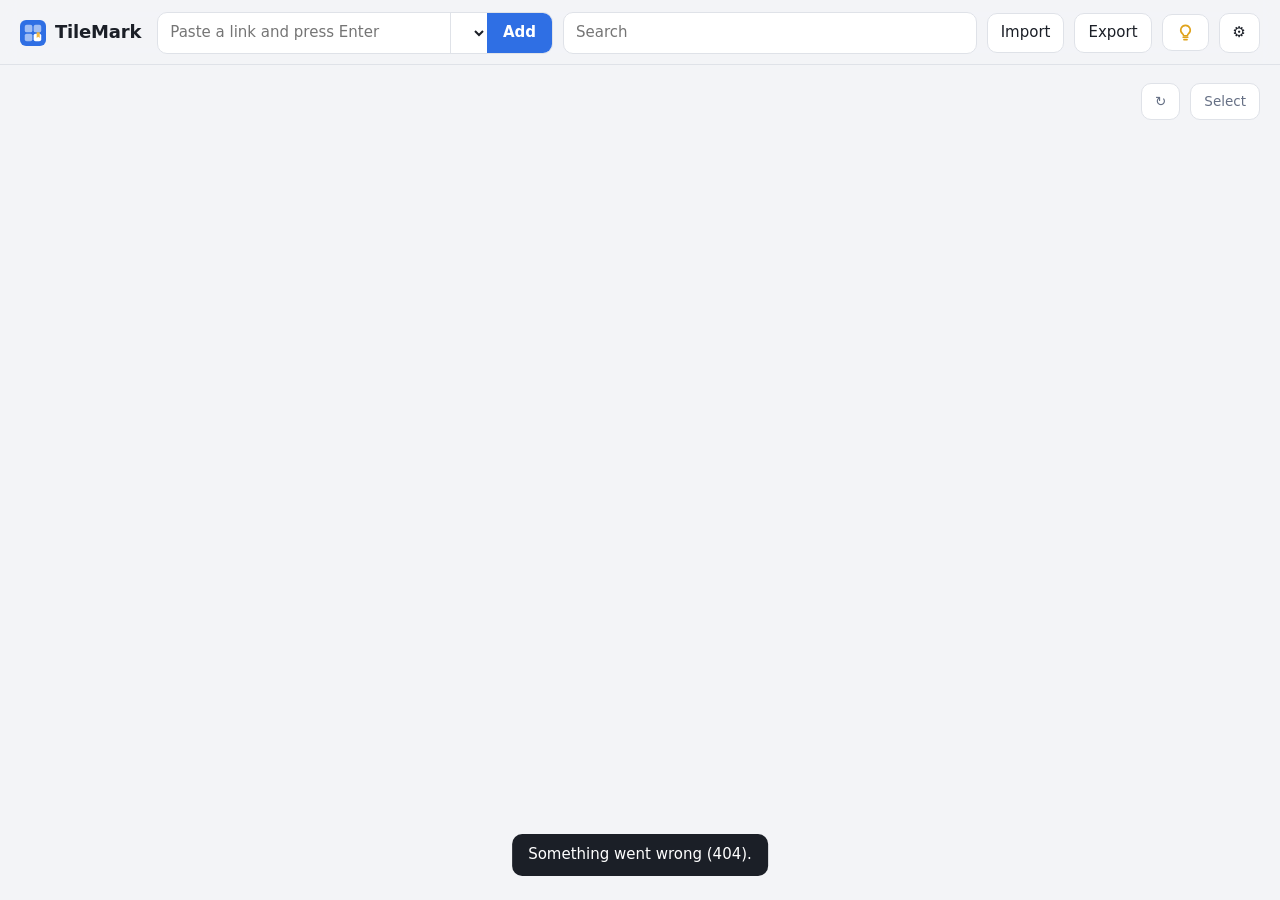
==== pages/index.html @ 679709a8 "2.7.1: hardening - Run as a normal user (tilemark, uid 1000) instead of root: an entrypoint gives th" ====
<!DOCTYPE html>
<html lang="en">
<head>
<meta charset="utf-8">
<meta name="viewport" content="width=device-width, initial-scale=1">
<title>TileMark</title>
<link rel="icon" href="data:image/svg+xml,<svg xmlns='http://www.w3.org/2000/svg' viewBox='0 0 120 120'><rect width='120' height='120' rx='28' fill='%232f6fe4'/><rect x='22' y='22' width='35' height='35' rx='9' fill='%23fff' opacity='.55'/><rect x='63' y='22' width='35' height='35' rx='9' fill='%23fff' opacity='.55'/><rect x='22' y='63' width='35' height='35' rx='9' fill='%23fff' opacity='.55'/><rect x='63' y='63' width='35' height='35' rx='9' fill='%23fff'/><path d='M77 57h14v26l-7-6-7 6z' fill='%23f5b83d'/></svg>">
<link rel="apple-touch-icon" href="icon-180.png">
<link rel="manifest" href="manifest.webmanifest">
<meta name="theme-color" content="#14161b">
<style>
:root {
  --bg: #f3f4f7; --panel: #ffffff; --line: #dfe2e8; --text: #1b1f27; --muted: #667085;
  --accent: #2f6fe4; --danger: #d6453d; --shadow: 0 1px 2px rgba(20,25,40,.06), 0 6px 18px rgba(20,25,40,.06);
  color-scheme: light dark;
}
@media (prefers-color-scheme: dark) { :root:not([data-theme="light"]) { --bg: #14161b; --panel: #1d2028; --line: #2c313c; --text: #e8eaf0; --muted: #98a1b3;
  --accent: #6ea0ff; --danger: #f0736b; --shadow: 0 1px 2px rgba(0,0,0,.3), 0 8px 22px rgba(0,0,0,.25); color-scheme: dark; } }
:root[data-theme="dark"] { --bg: #14161b; --panel: #1d2028; --line: #2c313c; --text: #e8eaf0; --muted: #98a1b3;
  --accent: #6ea0ff; --danger: #f0736b; --shadow: 0 1px 2px rgba(0,0,0,.3), 0 8px 22px rgba(0,0,0,.25); color-scheme: dark; }
:root[data-theme="light"] { color-scheme: light; }
* { box-sizing: border-box; } [hidden] { display: none !important; }
body { margin: 0; background: var(--bg); color: var(--text);
       font: 15px/1.45 system-ui, -apple-system, "Segoe UI", Roboto, sans-serif; }
button, input, select, textarea { font: inherit; color: inherit; }
select { background-color: var(--panel); color: var(--text); }
option, optgroup { background-color: var(--panel); color: var(--text); }
header { position: sticky; top: 0; z-index: 5; background: color-mix(in srgb, var(--bg) 88%, transparent);
         backdrop-filter: blur(10px); border-bottom: 1px solid var(--line); padding: 12px 20px 10px; }
.bar { display: flex; gap: 10px; align-items: center; flex-wrap: wrap; max-width: 1500px; margin: 0 auto; }
.brand { display: flex; align-items: center; gap: 9px; font-weight: 700; font-size: 18px; letter-spacing: -.01em; margin-inline-end: 6px; }
.brand .bname { display: flex; flex-direction: column; line-height: 1.05; }
.brand .ver { font-size: 11px; font-weight: 500; color: var(--muted); letter-spacing: 0; }
.brand .ver:empty { display: none; }
.add { flex: 2 1 280px; max-width: 520px; display: flex; background: var(--panel); border: 1px solid var(--line);
       border-radius: 10px; overflow: hidden; }
.add:focus-within { border-color: var(--accent); box-shadow: 0 0 0 3px color-mix(in srgb, var(--accent) 22%, transparent); }
.add input { flex: 1; min-width: 0; border: 0; background: none; padding: 9px 12px; outline: none; }
.add select { border: 0; border-inline-start: 1px solid var(--line); background-color: var(--panel); padding: 0 8px; max-width: 170px; outline: none; cursor: pointer; }
.add button { border: 0; background: var(--accent); color: #fff; padding: 0 16px; font-weight: 600; cursor: pointer; }
.search { flex: 3 1 240px; min-width: 0; background: var(--panel); border: 1px solid var(--line); border-radius: 10px; padding: 9px 12px; outline: none; }
.search:focus { border-color: var(--accent); }
#searchBtn, .iowrap { display: none; }
.iowrap { position: relative; }
.iomenu { position: absolute; top: calc(100% + 6px); inset-inline-end: 0; z-index: 8; min-width: 150px; padding: 5px; background: var(--panel);
          border: 1px solid var(--line); border-radius: 12px; box-shadow: var(--shadow); display: flex; flex-direction: column; }
.iomenu[hidden] { display: none; }
.iomenu button { border: 0; background: none; color: inherit; text-align: start; padding: 10px 12px; border-radius: 8px; cursor: pointer; font: inherit; }
.iomenu button:hover, .iomenu button:focus-visible { background: color-mix(in srgb, var(--accent) 14%, transparent); outline: none; }
.btn { color: inherit; background: var(--panel); border: 1px solid var(--line); border-radius: 10px; padding: 8px 13px; cursor: pointer; white-space: nowrap; }
.btn:hover { border-color: var(--muted); }
.btn.primary { background: var(--accent); border-color: var(--accent); color: #fff; font-weight: 600; }
.btn.danger { color: var(--danger); }
.chips { display: flex; gap: 8px; flex-wrap: wrap; max-width: 1500px; margin: 10px auto 0; align-items: center; }
.chip { display: inline-flex; align-items: center; gap: 7px; border: 1px solid var(--line); background: var(--panel);
        border-radius: 999px; padding: 5px 12px; cursor: pointer; user-select: none; }
.chip .dot { width: 10px; height: 10px; border-radius: 50%; background: var(--c, var(--muted)); }
.chip .n { color: var(--muted); font-size: 12.5px; }
.chip.on { border-color: var(--c, var(--accent)); background: color-mix(in srgb, var(--c, var(--accent)) 16%, var(--panel)); font-weight: 600; }
.chip.drop { outline: 2px dashed var(--c, var(--accent)); outline-offset: 2px; }
.chip.ghost { border-style: dashed; color: var(--muted); }
.chip .edit { border: 0; background: none; padding: 0 0 0 2px; cursor: pointer; color: var(--muted); display: none; }
.chip.on .edit { display: inline; }
main { max-width: 1500px; margin: 0 auto; padding: 18px 20px 60px; }
.tools { display: flex; align-items: center; gap: 10px; margin-bottom: 14px; color: var(--muted); font-size: 13.5px; }
.tools .spacer { flex: 1; }
.grid { display: grid; grid-template-columns: repeat(auto-fill, minmax(var(--card, 230px), 1fr)); gap: 16px; }
body.thumb-s { --card: 170px; } body.thumb-l { --card: 320px; }
body.thumb-s .list .thumb { flex-basis: 96px; } body.thumb-l .list .thumb { flex-basis: 220px; }
.card { position: relative; display: flex; flex-direction: column; background: var(--panel); border: 1px solid var(--line);
        border-radius: 12px; overflow: hidden; text-decoration: none; color: inherit; box-shadow: var(--shadow);
        transition: transform .12s ease, border-color .12s ease; }
.card:hover { transform: translateY(-2px); border-color: var(--c, var(--accent)); }
.card:focus-visible { outline: 3px solid var(--accent); outline-offset: 2px; }
.thumb { aspect-ratio: 16 / 9; background: color-mix(in srgb, var(--c, var(--muted)) 18%, var(--panel));
         display: grid; place-items: center; overflow: hidden; border-bottom: 1px solid var(--line); }
.thumb img.full { width: 100%; height: 100%; object-fit: cover; }
.thumb img.icon { width: 56px; height: 56px; object-fit: contain; border-radius: 10px; }
.thumb .letter { font-size: 44px; font-weight: 700; color: color-mix(in srgb, var(--c, var(--muted)) 75%, var(--text)); text-transform: uppercase; }
.thumb .spin { width: 26px; height: 26px; border-radius: 50%; border: 3px solid var(--line); border-top-color: var(--accent); animation: spin .8s linear infinite; }
@keyframes spin { to { transform: rotate(360deg); } }
.body { padding: 10px 12px 12px; min-width: 0; }
.title { font-weight: 600; display: -webkit-box; -webkit-line-clamp: 2; -webkit-box-orient: vertical; overflow: hidden; overflow-wrap: anywhere; }
.meta { margin-top: 5px; display: flex; align-items: center; gap: 6px; color: var(--muted); font-size: 12.5px; min-width: 0; }
.meta .host { overflow: hidden; text-overflow: ellipsis; white-space: nowrap; }
.meta .tag { margin-inline-start: auto; display: inline-flex; align-items: center; gap: 5px; white-space: nowrap; max-width: 50%; overflow: hidden; text-overflow: ellipsis; }
.meta .tag i { width: 8px; height: 8px; border-radius: 50%; background: var(--c); flex: none; }
.actions { position: absolute; top: 8px; inset-inline-end: 8px; display: flex; gap: 4px; opacity: 0; transition: opacity .12s; }
.card:hover .actions, .card:focus-within .actions { opacity: 1; }
@media (hover: none) { .actions { opacity: 1; } }
.actions button { width: 30px; height: 30px; border-radius: 8px; border: 0; cursor: pointer; background: rgba(15,18,25,.72); color: #fff; font-size: 14px; }
.actions button:hover { background: rgba(15,18,25,.92); }
.section { margin-bottom: 22px; }
.sec-head { display: flex; align-items: center; gap: 9px; padding: 7px 6px; margin-bottom: 12px; cursor: pointer; user-select: none;
            border-bottom: 2px solid color-mix(in srgb, var(--c) 55%, var(--line)); border-radius: 6px 6px 0 0; }
.sec-head:hover { background: color-mix(in srgb, var(--c) 8%, transparent); }
.sec-head:focus-visible { outline: 2px solid var(--accent); outline-offset: 2px; }
.sec-head.drop { outline: 2px dashed var(--c); outline-offset: 2px; }
.sec-head .chev { display: inline-block; width: 14px; color: var(--muted); transition: transform .15s; }
.sec-head .dot { width: 11px; height: 11px; border-radius: 50%; background: var(--c); }
.sec-head .sec-name { font-weight: 650; font-size: 16px; }
.sec-head .n { color: var(--muted); font-size: 13px; }
.sec-head .open { margin-inline-start: auto; border: 0; background: none; color: var(--muted); cursor: pointer; font-size: 13px; padding: 2px 6px; border-radius: 6px; }
.sec-head .open:hover { color: var(--text); background: color-mix(in srgb, var(--c) 16%, transparent); }
.section.collapsed .chev { transform: rotate(-90deg); }
.section.collapsed .grid { display: none; }
.section.collapsed { margin-bottom: 8px; }
.section.collapsed .sec-head { margin-bottom: 0; }
.layout { display: grid; grid-template-columns: 250px minmax(0, 1fr); gap: 24px; align-items: start; }
.side { position: sticky; top: 80px; max-height: calc(100vh - 100px); overflow-y: auto; display: flex; flex-direction: column; gap: 4px; padding-block: 2px; padding-inline: 2px 4px; }
.gitem { display: flex; align-items: center; gap: 9px; padding: 8px 10px; border-radius: 9px; cursor: pointer; user-select: none; border: 1px solid transparent; }
.gitem:hover { background: color-mix(in srgb, var(--c, var(--accent)) 10%, transparent); }
.gitem:focus-visible { outline: 2px solid var(--accent); outline-offset: -2px; }
.gitem.on { background: color-mix(in srgb, var(--c, var(--accent)) 18%, var(--panel)); border-color: color-mix(in srgb, var(--c, var(--accent)) 60%, var(--line)); font-weight: 600; }
.gitem.drop { outline: 2px dashed var(--c, var(--accent)); outline-offset: -2px; }
.gitem .dot { width: 10px; height: 10px; border-radius: 50%; background: var(--c, var(--muted)); flex: none; }
.gitem .gname { flex: 1; min-width: 0; overflow: hidden; text-overflow: ellipsis; white-space: nowrap; }
.gitem .n { color: var(--muted); font-size: 12.5px; font-weight: 400; }
.gitem .edit { border: 0; background: none; cursor: pointer; color: var(--muted); padding: 0 2px; display: none; }
.gitem.on .edit { display: inline; }
.gitem.ghost { color: var(--muted); border: 1px dashed var(--line); margin-top: 8px; justify-content: center; }
.side hr { border: 0; border-top: 1px solid var(--line); margin: 6px 4px; width: auto; align-self: stretch; }
.ptitle { font-weight: 650; font-size: 17px; color: var(--text); display: inline-flex; align-items: center; gap: 8px; }
.ptitle i { width: 11px; height: 11px; border-radius: 50%; background: var(--c); }
.list { display: flex; flex-direction: column; gap: 10px; }
.list .card { flex-direction: row; align-items: stretch; }
.list .card:hover { transform: none; }
.list .thumb { flex: 0 0 150px; border-bottom: 0; border-inline-end: 1px solid var(--line); }
.list .thumb .letter { font-size: 30px; }
.list .thumb img.icon { width: 40px; height: 40px; }
.list .body { flex: 1; padding-block: 9px; padding-inline: 14px 186px; display: flex; flex-direction: column; justify-content: center; }
.list .title { -webkit-line-clamp: 1; }
.list .actions { top: 50%; inset-inline-end: 10px; transform: translateY(-50%); }
.desc { color: var(--muted); font-size: 12.5px; margin-top: 3px; white-space: nowrap; overflow: hidden; text-overflow: ellipsis; }
/* phones: two rows instead of three. Row 1 is the name and four small icon buttons (search,
   import/export as one menu, guide, settings), row 2 the add field. Search opens as its own row
   from the magnifier and closes again when it is empty. */
@media (max-width: 760px) {
  header { padding: 10px 12px 8px; }
  .bar { gap: 6px; row-gap: 8px; }
  .brand { margin-inline-end: auto; }
  .bar > .btn { display: inline-flex; align-items: center; justify-content: center; min-width: 40px; height: 40px; padding: 0 9px; }
  #importBtn, #exportBtn { display: none; }
  #searchBtn, .iowrap { display: inline-flex; }
  .bar.searching #searchBtn { border-color: var(--accent); color: var(--accent); }
  .add { order: 10; flex: 1 1 100%; max-width: none; }
  .search { order: 11; flex: 1 1 100%; display: none; }
  .bar.searching .search { display: block; }
  .tools { flex-wrap: wrap; row-gap: 8px; }
  .layout { grid-template-columns: minmax(0, 1fr); gap: 12px; }
  .side { position: static; flex-direction: row; overflow-x: auto; max-height: none; padding-bottom: 6px; }
  .side hr { display: none; }
  .gitem { flex: none; } .gitem.ghost { margin-top: 0; }
  .list .thumb { flex-basis: 104px; }
}
/* phones: the card buttons are always shown there, so put them in a row under the text
   instead of beside it, and give the title the full width */
@media (hover: none) and (max-width: 760px) {
  .list .body { padding-inline-end: 12px; padding-bottom: 46px; }
  .list .actions { top: auto; bottom: 8px; inset-inline-end: 8px; transform: none; }
  .actions button { width: 34px; height: 34px; }
}
@media (max-width: 380px) {  /* narrow phones: slightly smaller buttons so row 1 still fits */
  .bar { column-gap: 4px; }
  .bar > .btn { min-width: 36px; height: 36px; padding: 0 6px; }
}
.lay-sections .layout { grid-template-columns: minmax(0, 1fr); }
.lay-sections .side, .lay-sections #ptitle, .lay-sections #openAll, .lay-sections #sortSel { display: none; }
.lay-panel .only-sections { display: none; }
.sec-head .edit { border: 0; background: none; cursor: pointer; color: var(--muted); padding: 0 4px; opacity: 0; }
.sec-head:hover .edit, .sec-head .edit:focus-visible { opacity: 1; }
/* Settings: one card per section, opened by clicking its title */
details.sec { border: 1px solid var(--line); border-radius: 12px; background: var(--bg); margin-top: 8px; }
details.sec > summary { list-style: none; display: flex; align-items: center; gap: 10px; padding: 11px 14px; cursor: pointer; border-radius: 12px; user-select: none; }
details.sec > summary::-webkit-details-marker { display: none; }
details.sec > summary::after { content: ""; margin-inline-start: 4px; width: 7px; height: 7px; border: solid var(--muted); border-width: 0 2px 2px 0; transform: rotate(45deg); transition: transform .15s; flex: none; }
details.sec[open] > summary::after { transform: rotate(-135deg); }
details.sec > summary:hover { background: color-mix(in srgb, var(--accent) 7%, transparent); }
details.sec > summary:focus-visible { outline: 2px solid var(--accent); outline-offset: -2px; }
details.sec .st { font-size: 15px; font-weight: 650; color: var(--text); }
details.sec.danger-zone { border-color: color-mix(in srgb, var(--danger) 45%, var(--line)); }
details.sec.danger-zone .st { color: var(--danger); }
details.sec .sum { margin-inline-start: auto; color: var(--muted); font-size: 12.5px; text-align: end; overflow: hidden; text-overflow: ellipsis; white-space: nowrap; min-width: 0; }
details.sec .secb { padding: 0 14px 14px; border-top: 1px solid var(--line); background: var(--panel); border-radius: 0 0 12px 12px; }
details.sec .secb > :first-child { margin-top: 12px; }
dialog h3.group { margin: 22px 0 2px; font-size: 12px; font-weight: 650; letter-spacing: .04em; text-transform: uppercase; color: var(--muted); }
.enc { border: 1px solid var(--line); border-radius: 10px; padding: 4px 12px 12px; margin: 12px 0; background: var(--bg); }
details.more { margin-top: 10px; } details.more > summary { cursor: pointer; color: var(--muted); font-size: 13.5px; }
dialog h4.sub { margin: 18px 0 4px; font-size: 14px; font-weight: 650; color: var(--text); }
.choice { display: flex; gap: 10px; align-items: flex-start; padding: 10px 12px; border: 1px solid var(--line); border-radius: 10px; margin-top: 8px; cursor: pointer; }
.choice:has(input:checked) { border-color: var(--accent); background: color-mix(in srgb, var(--accent) 10%, transparent); }
.choice input { margin-top: 3px; }
.choice b { display: block; } .choice span { color: var(--muted); font-size: 13px; }
.card.sel { outline: 2px solid var(--accent); outline-offset: 1px; }
.tick { position: absolute; top: 8px; inset-inline-start: 8px; width: 22px; height: 22px; border-radius: 6px; border: 2px solid #fff; background: rgba(15,18,25,.55);
        display: none; place-items: center; color: #fff; font-size: 14px; line-height: 1; z-index: 2; }
.selecting .tick { display: grid; } .selecting .actions { display: none; } .selecting .card { cursor: pointer; }
.card.sel .tick { background: var(--accent); border-color: var(--accent); }
.list .card.ins-before { box-shadow: 0 -4px 0 -1px var(--accent); } .list .card.ins-after { box-shadow: 0 4px 0 -1px var(--accent); }
.grid .card.ins-before { box-shadow: -5px 0 0 -1px var(--accent); } .grid .card.ins-after { box-shadow: 5px 0 0 -1px var(--accent); }
[dir=rtl] .grid .card.ins-before { box-shadow: 5px 0 0 -1px var(--accent); } [dir=rtl] .grid .card.ins-after { box-shadow: -5px 0 0 -1px var(--accent); }
.bulk { display: none; align-items: center; gap: 8px; flex-wrap: wrap; }
.selecting .bulk { display: flex; } .selecting .not-selecting { display: none !important; }
.bulk select { border: 1px solid var(--line); border-radius: 10px; padding: 8px 10px; max-width: 190px; }
.bulk b { color: var(--text); }
.note { color: var(--text); font-size: 12.5px; margin-top: 3px; padding-inline-start: 8px; border-inline-start: 2px solid #f5b83d; white-space: nowrap; overflow: hidden; text-overflow: ellipsis; }
.grid .note { white-space: normal; display: -webkit-box; -webkit-line-clamp: 2; -webkit-box-orient: vertical; }
.pin { color: #f5b83d; margin-inline-end: 5px; }
.actions button.on { color: #f5b83d; }
.tools select { border: 1px solid var(--line); border-radius: 10px; padding: 8px 10px; }
dialog .check { display: flex; align-items: center; gap: 8px; color: var(--text); font-size: 14px; margin-top: 14px; }
.keybox { font-family: ui-monospace, Consolas, monospace; font-size: 12.5px; }
.bad { color: var(--danger); font-weight: 600; white-space: nowrap; }
.picrow { display: flex; gap: 12px; align-items: center; margin-top: 4px; }
.picrow img { width: 96px; aspect-ratio: 16 / 9; object-fit: cover; border-radius: 8px; border: 1px solid var(--line); background: var(--bg); }
.picrow .col { flex: 1; min-width: 0; display: flex; flex-direction: column; gap: 6px; }
.empty { text-align: center; color: var(--muted); padding: 70px 20px; }
.empty b { display: block; color: var(--text); font-size: 18px; margin-bottom: 6px; }
dialog { max-height: calc(100vh - 40px); overflow-y: auto; border: 1px solid var(--line); border-radius: 14px; background: var(--panel); color: var(--text);
         padding: 22px; width: min(520px, calc(100vw - 30px)); box-shadow: 0 20px 60px rgba(0,0,0,.35); }
dialog::backdrop { background: rgba(10,12,18,.5); }
dialog h2 { margin: 0 0 14px; font-size: 18px; }
dialog label { display: block; font-size: 13px; color: var(--muted); margin: 12px 0 5px; }
dialog input[type=text], dialog input[type=password], dialog input[type=url], dialog input[type=number], dialog select, dialog textarea {
  width: 100%; background: var(--bg); border: 1px solid var(--line); border-radius: 9px; padding: 9px 11px; outline: none; }
.pw { position: relative; display: block; }
#helpBtn { min-width: 40px; display: inline-flex; align-items: center; justify-content: center; color: #e0a31b; }
dialog input.bad { border-color: var(--danger) !important; box-shadow: 0 0 0 3px color-mix(in srgb, var(--danger) 18%, transparent); }
.hint.err { color: var(--danger); margin-top: 6px; }
.pw input { padding-inline-end: 42px !important; }
.pw .peek { position: absolute; inset-inline-end: 6px; top: 50%; transform: translateY(-50%); border: 0; background: none; cursor: pointer;
            color: var(--muted); padding: 4px 6px; border-radius: 6px; line-height: 0; }
.pw .peek:hover { color: var(--text); background: var(--line); }
.pw .peek svg { width: 18px; height: 18px; }
dialog textarea { min-height: 150px; resize: vertical; font-family: ui-monospace, Consolas, monospace; font-size: 13px; }
dialog :is(input, select, textarea):focus { border-color: var(--accent); }
.row { display: flex; gap: 10px; justify-content: flex-end; margin-top: 20px; align-items: center; }
.row .left { margin-inline-end: auto; }
.swatches { display: flex; gap: 8px; flex-wrap: wrap; }
.swatches button { width: 28px; height: 28px; border-radius: 50%; border: 2px solid transparent; background: var(--c); cursor: pointer; }
.swatches button.on { border-color: var(--text); box-shadow: 0 0 0 2px var(--panel) inset; }
.swatches .custom { display: inline-flex; align-items: center; gap: 8px; margin: 0; padding-block: 3px; padding-inline: 4px 12px; border: 1px solid var(--line); border-radius: 999px; cursor: pointer; color: var(--text); font-size: 13px; }
.swatches .custom.on { border-color: var(--text); }
.swatches .custom input { width: 24px; height: 24px; padding: 0; border: 0; border-radius: 50%; background: none; cursor: pointer; }
.swatches .custom input::-webkit-color-swatch-wrapper { padding: 0; } .swatches .custom input::-webkit-color-swatch { border: 0; border-radius: 50%; }
.swatches .custom input::-moz-color-swatch { border: 0; border-radius: 50%; }
.hint { color: var(--muted); font-size: 13px; margin: 6px 0 0; }
#toast { position: fixed; inset: auto auto 24px 50%; margin: 0; border: 0; overflow: visible; transform: translateX(-50%); background: #1b1f27; color: #fff;
         padding: 10px 16px; border-radius: 10px; opacity: 0; pointer-events: none; transition: opacity .2s; z-index: 20; max-width: 90vw; }
[dir=rtl] #toast { inset: auto 50% 24px auto; transform: translateX(50%); }
#toast.show { opacity: 1; }
dialog.wide { width: min(760px, calc(100vw - 32px)); }
.dupset { border: 1px solid var(--line); border-radius: 10px; padding: 10px 12px; margin: 10px 0; }
.dupset .pick, .revrow { display: flex; gap: 10px; align-items: flex-start; padding: 6px 0; font-size: 14px; }
.dupset .pick + .pick, .revrow + .revrow { border-top: 1px solid var(--line); }
.pick small, .revrow small { display: block; color: var(--muted); word-break: break-all; }
.pill { display: inline-block; font-size: 11.5px; padding: 1px 7px; border-radius: 99px; background: var(--bg); border: 1px solid var(--line); color: var(--muted); margin-inline-start: 6px; vertical-align: 1px; }
.qr { background: #fff; display: inline-block; padding: 6px; border-radius: 8px; margin-top: 10px; }
.codes { font-family: ui-monospace, Consolas, monospace; display: grid; grid-template-columns: repeat(2, max-content); gap: 4px 24px; margin: 10px 0; }
.sess { display: flex; gap: 8px; align-items: center; padding: 6px 0; font-size: 14px; }
.sess + .sess { border-top: 1px solid var(--line); }
.sess div { flex: 1; min-width: 0; } .sess small { display: block; color: var(--muted); }
kbd { font: 12px ui-monospace, Consolas, monospace; border: 1px solid var(--line); border-bottom-width: 2px; border-radius: 5px; padding: 0 5px; }
</style>
</head>
<body>
<header>
  <div class="bar">
    <div class="brand"><svg viewBox="0 0 120 120" width="26" height="26" aria-hidden="true"><rect width="120" height="120" rx="28" fill="#2f6fe4"/><rect x="22" y="22" width="35" height="35" rx="9" fill="#fff" opacity=".55"/><rect x="63" y="22" width="35" height="35" rx="9" fill="#fff" opacity=".55"/><rect x="22" y="63" width="35" height="35" rx="9" fill="#fff" opacity=".55"/><rect x="63" y="63" width="35" height="35" rx="9" fill="#fff"/><path d="M77 57h14v26l-7-6-7 6z" fill="#f5b83d"/></svg><span class="bname"><span>TileMark</span><span class="ver" id="brandVer"></span></span></div>
    <form class="add" id="addForm">
      <input id="addUrl" type="text" dir="auto" placeholder="Paste a link and press Enter" autocomplete="off" aria-label="Link to add">
      <select id="addGroup" aria-label="Group"></select>
      <button type="submit">Add</button>
    </form>
    <input class="search" id="search" type="search" dir="auto" placeholder="Search" aria-label="Search links">
    <button class="btn" id="searchBtn" title="Search" aria-label="Search" aria-expanded="false"><svg class="ico" viewBox="0 0 24 24" width="18" height="18" fill="none" stroke="currentColor" stroke-width="2" stroke-linecap="round" stroke-linejoin="round" aria-hidden="true"><circle cx="11" cy="11" r="7"/><path d="M20 20l-3.6-3.6"/></svg></button>
    <button class="btn" id="importBtn">Import</button>
    <button class="btn" id="exportBtn">Export</button>
    <span class="iowrap"><button class="btn" id="ioBtn" title="Import and export" aria-label="Import and export" aria-haspopup="menu" aria-expanded="false"><svg class="ico" viewBox="0 0 24 24" width="18" height="18" fill="none" stroke="currentColor" stroke-width="2" stroke-linecap="round" stroke-linejoin="round" aria-hidden="true"><path d="M8 20V5"/><path d="M4 9l4-4 4 4"/><path d="M16 4v15"/><path d="M12 15l4 4 4-4"/></svg></button>
      <span class="iomenu" id="ioMenu" role="menu" hidden><button type="button" role="menuitem" data-go="importBtn">Import</button><button type="button" role="menuitem" data-go="exportBtn">Export</button></span></span>
    <button class="btn" id="helpBtn" title="Guide and help" aria-label="Guide and help"><svg viewBox="0 0 24 24" width="19" height="19" fill="none" stroke="currentColor" stroke-width="2" stroke-linecap="round" stroke-linejoin="round" aria-hidden="true"><path d="M9 18h6"/><path d="M10 21h4"/><path d="M12 3a6 6 0 0 0-3.6 10.8c.7.6 1.1 1.3 1.1 2.2h5c0-.9.4-1.6 1.1-2.2A6 6 0 0 0 12 3z"/></svg></button>
    <button class="btn" id="settingsBtn" title="Settings" aria-label="Settings">⚙</button>
  </div>
</header>

<main>
  <div class="layout">
    <nav class="side" id="side" aria-label="Groups"></nav>
    <section>
      <div class="tools"><span class="ptitle" id="ptitle"></span><span id="count"></span><span class="spacer"></span>
        <span class="bulk"><b id="selCount">0 selected</b>
          <select id="selMove" aria-label="Move selected links to a group"></select>
          <button class="btn" id="selRefresh">Refresh</button>
          <button class="btn danger" id="selDelete">Delete</button>
          <button class="btn" id="selAll">Select all</button>
          <button class="btn primary" id="selDone">Done</button></span>
        <button class="btn only-sections not-selecting" id="newGroupBtn">+ New group</button>
        <button class="btn only-sections not-selecting" id="foldAll">Collapse all</button>
        <button class="btn only-sections not-selecting" id="unfoldAll">Expand all</button>
        <select class="not-selecting" id="sortSel" aria-label="Sort links" hidden>
          <option value="manual">My order</option><option value="newest">Newest first</option><option value="oldest">Oldest first</option>
          <option value="name">Name</option><option value="site">Site</option></select>
        <button class="btn not-selecting" id="refreshAll" title="Fetch titles and pictures again for the links shown here" aria-label="Refresh these links">↻</button>
        <button class="btn not-selecting" id="openAll" hidden>Open all in tabs</button>
        <button class="btn not-selecting" id="dupBtn" hidden title="Links that lead to the same page">Duplicates</button>
        <button class="btn not-selecting" id="selBtn">Select</button></div>
      <div id="board"></div>
      <div class="empty" id="empty" hidden></div>
    </section>
  </div>
</main>

<dialog id="linkDlg"><form method="dialog">
  <h2>Edit link</h2>
  <label for="lUrl">Address</label><input id="lUrl" type="text" dir="auto">
  <label for="lTitle">Title <span style="font-weight:400">(leave empty to use the page title)</span></label><input id="lTitle" type="text">
  <label for="lGroup">Group</label><select id="lGroup"></select>
  <label for="lNote">Note</label><textarea id="lNote" maxlength="2000" style="min-height:70px;font-family:inherit;font-size:inherit"></textarea>
  <label for="lPic">Picture</label>
  <div class="picrow"><img id="lPicPrev" alt="" hidden>
    <div class="col"><input id="lPic" type="file" accept="image/*">
      <span class="hint" style="margin:0">Choose your own picture, or paste one with Ctrl+V while this window is open.</span>
      <button class="btn" type="button" id="lPicReset" hidden style="align-self:flex-start">Use the site's picture again</button></div></div>
  <label class="check"><input id="lPin" type="checkbox"> Favourite (keep at the top of its group)</label>
  <div class="row"><button class="btn danger left" type="button" id="lDelete">Delete</button>
    <button class="btn" value="cancel">Cancel</button><button class="btn primary" type="button" id="lSave">Save</button></div>
</form></dialog>

<dialog id="groupDlg"><form method="dialog">
  <h2 id="gHead">New group</h2>
  <label for="gName">Name</label><input id="gName" type="text" maxlength="60">
  <label>Colour</label><div class="swatches" id="gColors"></div>
  <div id="gPosWrap"><label for="gPos">Place in the list</label><select id="gPos"></select></div>
  <div class="row"><button class="btn danger left" type="button" id="gDelete">Delete group</button>
    <button class="btn" value="cancel">Cancel</button><button class="btn primary" type="button" id="gSave">Save</button></div>
</form></dialog>

<dialog id="exportDlg"><form method="dialog">
  <h2>Export</h2>
  <label class="choice"><input type="radio" name="expKind" value="json" checked><div><b>TileMark file (.json)</b><span>Everything: groups and colours, order, notes, favourites, dates and your own pictures. Import it here or in another TileMark.</span></div></label>
  <label class="choice"><input type="radio" name="expKind" value="html"><div><b>Bookmarks file (.html)</b><span>Addresses, titles and groups as folders, for importing into Edge, Chrome or Firefox.</span></div></label>
  <div class="row"><button class="btn" value="cancel">Cancel</button><button class="btn primary" type="button" id="expGo">Download</button></div>
</form></dialog>

<dialog id="reviewDlg" class="wide"><form method="dialog">
  <h2>Duplicates in this import</h2>
  <p class="hint" style="margin-top:0" id="revIntro"></p>
  <div class="row" style="justify-content:flex-start;margin:6px 0 4px"><button class="btn" type="button" id="revDlJson">Download as TileMark file</button>
    <button class="btn" type="button" id="revDlHtml">Download as bookmarks file</button></div>
  <div id="revList"></div>
  <p class="hint">Tick a link to keep it as a separate link anyway (not possible for identical addresses). The others are not saved.</p>
  <div class="row"><button class="btn" value="cancel">Discard all</button><button class="btn primary" type="button" id="revKeep">Keep ticked, discard the rest</button></div>
</form></dialog>

<dialog id="dupsDlg" class="wide"><form method="dialog">
  <h2>Duplicates</h2>
  <p class="hint" style="margin-top:0">Links that lead to the same page: the same address apart from <i>https</i>, <i>www</i>, a trailing slash or tracking parameters, or an address that redirects to one you already have. For each set, choose the one to keep.</p>
  <div class="row" style="justify-content:flex-start;margin:6px 0 4px"><button class="btn" type="button" id="dupsDlJson">Download all as TileMark file</button>
    <button class="btn" type="button" id="dupsDlHtml">Download all as bookmarks file</button></div>
  <div id="dupsList"></div>
  <div class="row"><button class="btn primary" value="close">Done</button></div>
</form></dialog>

<dialog id="importDlg"><form method="dialog">
  <h2>Import links</h2>
  <label for="iText">Paste links, one per line</label>
  <textarea id="iText" dir="auto" placeholder="https://example.com&#10;https://another.example/page"></textarea>
  <label for="iFile">Or choose a file</label>
  <input id="iFile" type="file" accept=".json,.html,.htm,.txt,.csv">
  <p class="hint">A TileMark file brings everything back (groups, colours, notes, favourites, own pictures). A bookmarks/favorites export from Edge, Chrome or Firefox works too: folders become groups. So does a plain text file with links. Links you already have are listed for you to review; nothing is dropped without being shown.</p>
  <label for="iGroup">Put everything in</label><select id="iGroup"></select>
  <div class="row"><button class="btn" value="cancel">Cancel</button><button class="btn primary" type="button" id="iGo">Import</button></div>
</form></dialog>

<dialog id="settingsDlg"><form method="dialog">
  <h2>Settings</h2>
  <details class="sec" data-k="layout"><summary><span class="st">Layout</span><span class="sum" id="sum-layout"></span></summary><div class="secb">
    <label class="choice"><input type="radio" name="layout" value="panel"><div><b>Side panel</b><span>Groups in a column on the left; click one to list its links beside it.</span></div></label>
    <label class="choice"><input type="radio" name="layout" value="sections"><div><b>Sections</b><span>All groups on one page as collapsible sections with large cards.</span></div></label>
  </div></details>
  <details class="sec" data-k="appearance"><summary><span class="st">Appearance</span><span class="sum" id="sum-appearance"></span></summary><div class="secb">
    <select id="setTheme"><option value="system">Follow my device</option><option value="light">Light</option><option value="dark">Dark</option></select>
    <label for="setLang">Language</label><select id="setLang"><option value="">Follow my browser</option></select>
    <p class="hint">The page reloads in the chosen language. Saved with your account.</p>
  </div></details>
  <details class="sec" data-k="cards"><summary><span class="st">Cards</span><span class="sum" id="sum-cards"></span></summary><div class="secb">
    <label for="setThumb">Picture size</label><select id="setThumb"><option value="s">Small</option><option value="m">Medium</option><option value="l">Large</option></select>
    <label for="setOpen">Clicking a link opens it</label><select id="setOpen"><option value="new">In a new tab</option><option value="same">In this tab</option></select>
    <label for="setDefGroup">New links go to</label><select id="setDefGroup"></select>
    <p class="hint">Layout, appearance and these card choices are saved with your account, so all your devices look the same.</p>
    <p class="hint">Keyboard: <kbd>/</kbd> search, <kbd>n</kbd> add a link, <kbd>Esc</kbd> clear the search or leave a field.</p>
  </div></details>
  <details class="sec" data-k="account"><summary><span class="st">Your account</span><span class="sum" id="sum-account"></span></summary><div class="secb">
    <p class="hint" id="authState"></p>
    <div id="authForm">
    <label for="auUser">Username</label><input id="auUser" type="text" maxlength="60" autocomplete="username">
    <label for="auPass">New password (leave empty to keep the current one)</label><input id="auPass" type="password" autocomplete="new-password">
    <div id="auCurWrap"><label for="auCur">Current password</label><input id="auCur" type="password" autocomplete="current-password"></div>
    </div>
    <div class="row" style="justify-content:flex-start;margin-top:12px">
    <button class="btn primary" type="button" id="auSave">Save account</button>
    </div>
    <h4 class="sub">Delete all my links</h4>
    <p class="hint">Deletes all your links, groups and pictures, for a fresh start. Your account, settings and passkeys stay. Download a backup first if you might want them back.</p>
    <div class="row" style="justify-content:flex-start;margin-top:8px"><button class="btn" type="button" id="clBackup">Download backup first</button><button class="btn danger" type="button" id="clGo">Delete all my links</button></div>
  </div></details>
  <details class="sec" data-k="tfa" id="tfBox"><summary><span class="st">Two-factor sign-in</span><span class="sum" id="sum-tfa"></span></summary><div class="secb">
    <p class="hint" id="tfState"></p>
    <div id="tfSetup" hidden>
    <p class="hint">Scan this with an authenticator app (Google Authenticator, Microsoft Authenticator, 1Password, Aegis …), then enter the 6-digit code it shows.</p>
    <div class="qr" id="tfQr"></div>
    <p class="hint">Can't scan? Enter this key in the app: <span class="keybox" id="tfSecret"></span></p>
    <label for="tfCode">Code from the app</label><input id="tfCode" type="text" inputmode="numeric" autocomplete="one-time-code" maxlength="8">
    <div class="row" style="justify-content:flex-start;margin-top:10px"><button class="btn primary" type="button" id="tfConfirm">Confirm and turn on</button><button class="btn" type="button" id="tfCancel">Cancel</button></div>
    </div>
    <div id="tfCodes" hidden>
    <p class="hint"><b>Recovery codes.</b> Each one signs you in once if your phone is not at hand. Save them somewhere safe now; they are not shown again.</p>
    <div class="codes" id="tfCodeList"></div>
    <div class="row" style="justify-content:flex-start"><button class="btn" type="button" id="tfCodesDl">Download</button><button class="btn primary" type="button" id="tfCodesDone">I have saved them</button></div>
    </div>
    <div class="row" style="justify-content:flex-start;margin-top:8px" id="tfButtons">
    <button class="btn primary" type="button" id="tfOn">Turn on</button>
    <button class="btn" type="button" id="tfNewCodes">New recovery codes</button>
    <button class="btn danger" type="button" id="tfOff">Turn off</button></div>
  </div></details>
  <details class="sec" data-k="passkeys" id="pkBox"><summary><span class="st">Passkeys</span><span class="sum" id="sum-passkeys"></span></summary><div class="secb">
    <p class="hint">Sign in with your phone, computer or security key instead of typing your password: its face, fingerprint or PIN unlock proves it's you, and counts as two-factor sign-in on its own. Your password keeps working too.</p>
    <p class="hint" id="pkWhere" hidden>Passkeys only work on TileMark's HTTPS address with a name (for example https://links.example.org), not on an IP address or plain http. Open TileMark on that address to add one.</p>
    <div id="pkList"></div>
    <div class="row" style="justify-content:flex-start;margin-top:8px"><button class="btn primary" type="button" id="pkAdd">Add a passkey</button></div>
  </div></details>
  <details class="sec" data-k="devices"><summary><span class="st">Signed-in devices</span><span class="sum" id="sum-devices"></span></summary><div class="secb">
    <div id="sessList"></div>
    <div class="row" style="justify-content:flex-start;margin-top:8px"><button class="btn" type="button" id="sessOthers">Sign out all other devices</button></div>
  </div></details>
  <details class="sec" data-k="save"><summary><span class="st">Save from anywhere</span><span class="sum" id="sum-save"></span></summary><div class="secb">
    <p class="hint"><b>Browser button:</b> drag this to your favorites bar, then click it on any page to save that page.</p>
    <div class="row" style="justify-content:flex-start;margin-top:8px"><a class="btn" id="bmLink" href="#" style="text-decoration:none;cursor:grab">🔖 Save to TileMark</a></div>
    <p class="hint" id="pwaHint"></p>
    <p class="hint"><b>API key</b> for scripts and phone shortcuts. It can only add links and read group names.</p>
    <div id="keyShow" hidden><input class="keybox" id="keyVal" type="text" readonly>
    <p class="hint">Copy it now; it is shown only this once. Send it as the header <span class="keybox">Authorization: Bearer &lt;key&gt;</span> with a POST to <span class="keybox">/api/links</span>.</p></div>
    <div class="row" style="justify-content:flex-start;margin-top:8px">
    <button class="btn" type="button" id="keyNew">Create API key</button><button class="btn danger" type="button" id="keyDel" hidden>Remove API key</button></div>
  </div></details>
  <details class="sec" data-k="check"><summary><span class="st">Link check</span><span class="sum" id="sum-check"></span></summary><div class="secb">
    <p class="hint">Finds links that no longer work and lists them under "Broken links". A link counts as broken when its address cannot be reached twice in a row, or the site says the page is gone.</p>
    <p class="hint" id="ckState"></p>
    <div class="row" style="justify-content:flex-start;margin-top:8px"><button class="btn" type="button" id="ckNow">Check now</button>
    <button class="btn" type="button" id="rfAll">Refresh all titles and pictures</button></div>
  </div></details>
  <details class="sec" data-k="backup"><summary><span class="st">Backup and restore</span><span class="sum" id="sum-backup"></span></summary><div class="secb">
    <p class="hint">One file with all your links, groups, their order and the thumbnails.</p>
    <p class="hint" id="bkHow"></p>
    <div class="row" style="justify-content:flex-start;margin-top:12px"><button class="btn primary" type="button" id="bkGo">Download backup</button></div>
    <details class="more" id="bkMore"><summary>More options</summary>
      <label for="bkPass">A different password instead (for example to give the file to someone)</label><input id="bkPass" type="password" autocomplete="new-password">
      <label class="check"><input id="bkPlain" type="checkbox"> No encryption: a plain zip file that anyone can open</label>
    </details>
    <h4 class="sub">Restore</h4>
    <p class="hint">Replaces all your current links and groups with the ones from a backup file (older backups work too). Your account and other people's links stay as they are.</p>
    <input id="rsFile" type="file" accept=".tmk,.lbk,.zip">
    <label for="rsPass">Password: your login password (from the day of the backup, or today's), or the backup's own password</label><input id="rsPass" type="password" autocomplete="off">
    <p class="hint err" id="rsPassErr" role="alert" hidden></p>
    <div class="row" style="justify-content:flex-start;margin-top:12px"><button class="btn danger" type="button" id="rsGo">Restore from backup</button></div>
  </div></details>
  <div id="adminBox" hidden>
  <h3 class="group">Installation (admin)</h3>
  <details class="sec" data-k="people"><summary><span class="st">People</span><span class="sum" id="sum-people"></span></summary><div class="secb">
    <p class="hint">Everyone has their own links, groups, API key and backups, and nobody sees someone else's links in TileMark. An admin can still set a new password for an account and sign in with it (the person notices: their old password stops working), and the daily backups hold everyone's links.</p>
    <div id="userList"></div>
    <label for="nuUser">Add a person: username</label><input id="nuUser" type="text" maxlength="60" autocomplete="off">
    <label for="nuPass">Their first password (at least 8 characters)</label><input id="nuPass" type="password" autocomplete="new-password">
    <label class="check"><input id="nuAdmin" type="checkbox"> Also an admin</label>
    <div class="row" style="justify-content:flex-start;margin-top:12px"><button class="btn primary" type="button" id="nuGo">Add person</button></div>
  </div></details>
  <details class="sec" data-k="install"><summary><span class="st">Installation</span><span class="sum" id="sum-install"></span></summary><div class="secb">
    <label class="check"><input id="ckOn" type="checkbox"> Check everyone's links automatically once a week</label>
    <label class="check"><input id="dbOn" type="checkbox"> Keep a daily backup of the whole installation in the data folder (last 7 days)</label>
    <p class="hint" id="dbState"></p>
    <label class="check"><input id="fpOn" type="checkbox"> Fetch titles and pictures for local network addresses (192.168.x.x, nas.local, …)</label>
    <p class="hint">Off by default. When on, anyone with an account can make TileMark open pages inside your network. Turn it on only if you trust everyone with an account. Local links can always be saved; without this they show only their address.</p>
  </div></details>
  <details class="sec" data-k="fullrestore"><summary><span class="st">Restore the whole installation</span><span class="sum" id="sum-fullrestore"></span></summary><div class="secb">
    <p class="hint">Daily backups hold every account. Restoring one puts the whole installation back to that day; everyone signs in again afterwards. A safety copy of the current state is made first and listed here as "before restore", so a restore can be undone.</p>
    <div class="enc" id="ekBox">
      <p class="hint" id="ekState"></p>
      <div class="row" style="justify-content:flex-start;margin-top:6px" id="ekButtons">
        <button class="btn primary" type="button" id="ekOn">Turn on encryption</button>
        <button class="btn" type="button" id="ekNewKey">New recovery key</button>
        <button class="btn danger" type="button" id="ekOff">Turn off encryption</button></div>
      <div id="ekUnlock" hidden><label for="ekRec">Recovery key</label><input id="ekRec" type="text" autocomplete="off" spellcheck="false" placeholder="XXXXX-XXXXX-XXXXX-XXXXX-XXXXX">
        <div class="row" style="justify-content:flex-start;margin-top:8px"><button class="btn" type="button" id="ekUnlockGo">Get access again</button></div></div>
      <div id="ekKey" hidden>
        <p class="hint"><b>Your recovery key.</b> It opens every encrypted backup when no admin password works, for example on a new server or after a forgotten password. Save it somewhere safe now (a password manager, or printed); it is not shown again.</p>
        <div class="codes"><span id="ekKeyVal"></span></div>
        <div class="row" style="justify-content:flex-start"><button class="btn" type="button" id="ekKeyDl">Download</button><button class="btn primary" type="button" id="ekKeyDone">I have saved it</button></div>
      </div>
    </div>
    <div id="bkList"></div>
    <div class="row" style="justify-content:flex-start;margin-top:8px"><button class="btn" type="button" id="bkNow">Make a backup now</button></div>
  </div></details>
  <details class="sec" data-k="mqtt"><summary><span class="st">Home Assistant sensors</span><span class="sum" id="sum-mqtt"></span></summary><div class="secb">
    <p class="hint">Shows TileMark in Home Assistant as a device with sensors for the number of links and broken links (all accounts together, counts only) and the time of the last check of all links (the weekly one, or an admin's Check now), plus an event when that check finishes, for a notification. Works through MQTT; Home Assistant needs its MQTT integration.</p>
    <label class="check"><input id="mqOn" type="checkbox"> Send to Home Assistant over MQTT</label>
    <div id="mqForm">
    <label for="mqName">Device name in Home Assistant</label><input id="mqName" type="text" maxlength="80" autocomplete="off">
    <p class="hint" id="mqAddonHint" hidden>Leave the broker empty to use Home Assistant's own MQTT broker.</p>
    <div style="display:grid;grid-template-columns:1fr 110px;gap:0 10px">
    <div><label for="mqHost">Broker (host name or address)</label><input id="mqHost" type="text" autocomplete="off" placeholder="192.168.1.10"></div>
    <div><label for="mqPort">Port</label><input id="mqPort" type="number" min="1" max="65535" value="1883"></div></div>
    <div style="display:grid;grid-template-columns:1fr 1fr;gap:0 10px">
    <div><label for="mqUser">Username</label><input id="mqUser" type="text" autocomplete="off"></div>
    <div><label for="mqPass">Password</label><input id="mqPass" type="password" autocomplete="new-password"></div></div>
    <label class="check"><input id="mqTls" type="checkbox"> Encrypted connection (TLS)</label>
    <label for="mqPrefix">Discovery prefix</label><input id="mqPrefix" type="text" placeholder="homeassistant">
    <div class="row" style="justify-content:flex-start;margin-top:10px"><button class="btn primary" type="button" id="mqSave">Save and connect</button></div>
    </div>
    <p class="hint" id="mqState"></p>
    <p class="hint" id="mqIdWrap" hidden><span id="mqId"></span> <button class="btn" type="button" id="mqNewId" style="padding:2px 10px;font-size:12.5px">New ID</button><br><span>Two TileMarks with the same ID (for example after copying the database) show up in Home Assistant as one device. Give one of them a new ID.</span></p>
  </div></details>
  <details class="sec danger-zone" data-k="reset"><summary><span class="st">Reset TileMark</span></summary><div class="secb">
    <p class="hint"><b>Deletes everything:</b> every account with all its links, groups and pictures, and all settings. TileMark starts again as if just installed, and its device disappears from Home Assistant.</p>
    <p class="hint" id="rtAfter"></p>
    <p class="hint">A copy of the whole installation is kept in the data folder first and listed under "Restore the whole installation" (encrypted when backups are encrypted), so a reset can be undone. Want to keep your own links for a new start? Download your backup first.</p>
    <div class="row" style="justify-content:flex-start;margin-top:8px"><button class="btn" type="button" id="rtBackup">Download my backup first</button></div>
    <label class="check"><input id="rtAll" type="checkbox"> Also delete every backup in the data folder (daily backups and safety copies), for a completely clean start</label>
    <label for="rtConfirm">Type RESET to confirm</label><input id="rtConfirm" type="text" autocomplete="off" spellcheck="false" placeholder="RESET">
    <div id="rtPwWrap"><label for="rtPass">Your password</label><input id="rtPass" type="password" autocomplete="current-password"></div>
    <div id="rtCodeWrap" hidden><label for="rtCode">Code from your authenticator app (or a recovery code)</label><input id="rtCode" type="text" inputmode="numeric" autocomplete="one-time-code" maxlength="12" spellcheck="false"></div>
    <div class="row" style="justify-content:flex-start;margin-top:12px"><button class="btn danger" type="button" id="rtGo">Reset TileMark</button></div>
  </div></details>
  </div>
  <p class="hint" id="appVersion" style="text-align:end"></p>
  <div class="row"><button class="btn left" type="button" id="auOut">Sign out</button><button class="btn primary" value="close">Done</button></div>
</form></dialog>

<dialog id="secretDlg"><form method="dialog">
  <p id="secretMsg" style="white-space:pre-line;margin-top:0"></p>
  <input id="secretVal" type="password" autocomplete="current-password" aria-labelledby="secretMsg">
  <div class="row"><button class="btn" type="button" id="secretCancel">Cancel</button><button class="btn primary" id="secretOk" value="ok">OK</button></div>
</form></dialog>
<div id="toast" role="status" popover="manual"></div>

<script src="i18n.js"></script>
<script src="passkey.js"></script>
<script>
const COLORS = ["#4c8bf5","#2aa7b8","#1f9e8a","#3fa55a","#8bb33a","#e0a31b","#e8793a","#e5534b","#d6589f","#b455c9","#8e6ad8","#5b63d6","#a0714f","#7d8590","#4a5568","#c9a227"];
const $ = id => document.getElementById(id);
const el = (tag, props = {}, ...kids) => { const n = Object.assign(document.createElement(tag), props); n.append(...kids); return n; };
let cfg = { layout: "panel", theme: "system", thumb: "m", open: "new", defgroup: "" };
try { Object.assign(cfg, JSON.parse(localStorage.getItem("tm.settings") || "{}")); } catch {}
if (!["panel", "sections"].includes(cfg.layout)) cfg.layout = "panel";
function applySettings() {
  try { localStorage.setItem("tm.settings", JSON.stringify(cfg)); } catch {}
  document.body.classList.remove("lay-panel", "lay-sections", "thumb-s", "thumb-m", "thumb-l");
  document.body.classList.add("lay-" + cfg.layout, "thumb-" + (["s", "m", "l"].includes(cfg.thumb) ? cfg.thumb : "m"));
  if (cfg.theme === "light" || cfg.theme === "dark") document.documentElement.dataset.theme = cfg.theme;
  else delete document.documentElement.dataset.theme;
}
let expanded = new Set();  // sections layout: groups start collapsed; only the opened ones are remembered
try { expanded = new Set(JSON.parse(localStorage.getItem("tm.expanded") || "[]")); } catch {}
const saveExpanded = () => { try { localStorage.setItem("tm.expanded", JSON.stringify([...expanded])); } catch {} };
const SPECIAL = { broken: "Broken links", fav: "Favourites", recent: "Recently added", opened: "Recently opened", all: "All links", none: "Ungrouped" };
let sorts = {}; try { sorts = JSON.parse(localStorage.getItem("tm.sort") || "{}"); } catch {}
const sortMode = () => sorts[filter] || "manual";
const isGroupView = () => filter === "none" || !!group(+filter);
let selecting = false, selected = new Set(), dragIds = [];
let S = { groups: [], links: [] }, filter = localStorage.getItem("tm.filter") || "", q = "", timer = null, editing = null, editingGroup = null, pickedColor = COLORS[0];

async function api(method, path, body) {
  const opt = { method };
  if (body instanceof FormData) opt.body = body;
  else if (body) { opt.headers = { "Content-Type": "application/json" }; opt.body = JSON.stringify(body); }
  const r = await fetch(path, opt), d = await r.json().catch(() => ({}));
  if (r.status === 401 && !path.startsWith("api/login")) { location.href = "login"; throw new Error(t("Please sign in.")); }
  if (!r.ok) throw new Error(d.error ? t(d.error) : t("Something went wrong ({code}).", { code: r.status }));
  return d;
}
// Messages: shown in the browser's top layer (a popover), so they appear above an open
// window such as Settings instead of behind it
function toast(msg) {
  const t = $("toast"); t.textContent = msg;
  if (t.showPopover) { try { t.hidePopover(); } catch {} try { t.showPopover(); } catch {} }  // re-shown: on top of the newest window
  t.classList.add("show"); clearTimeout(t._h);
  t._h = setTimeout(() => { t.classList.remove("show"); setTimeout(() => { if (!t.classList.contains("show") && t.hidePopover) try { t.hidePopover(); } catch {} }, 250); }, 3200);
}
const host = u => { try { return new URL(u).hostname.replace(/^www\./, ""); } catch { return u; } };
const group = id => S.groups.find(g => g.id === id);

// Layout, appearance and sorting are kept on the server per user (localStorage is only
// a cache so the page does not flash). The first time, this browser's own choices are
// sent up, so nothing is lost when upgrading from a version that kept them per browser.
let prefsLoaded = false, prefsTimer = null;
function savePrefs() {
  clearTimeout(prefsTimer);
  prefsTimer = setTimeout(() => api("PUT", "api/prefs", { layout: cfg.layout, theme: cfg.theme, thumb: cfg.thumb, open: cfg.open, defgroup: cfg.defgroup, sorts }).catch(() => {}), 400);
}
function takePrefs(p) {
  prefsLoaded = true;
  if (!p || !Object.keys(p).length) { savePrefs(); return; }
  if (p.layout) cfg.layout = p.layout;
  if (p.theme) cfg.theme = p.theme;
  for (const k of ["thumb", "open", "defgroup"]) if (k in p) cfg[k] = p[k];
  if (p.sorts) { sorts = p.sorts; try { localStorage.setItem("tm.sort", JSON.stringify(sorts)); } catch {} }
  applySettings();
}

async function load() {
  lastLoad = Date.now();
  try { S = await api("GET", "api/state"); } catch (e) { toast(e.message); return; }
  if (S.version) {  // the version under the name (and on hover), so nobody has to open Settings for it
    $("brandVer").textContent = /^\d/.test(S.version) ? "v" + S.version : S.version;
    document.querySelector(".brand").title = "TileMark " + S.version;
  }
  if (!prefsLoaded) takePrefs(S.prefs);
  dupok = (S.prefs && S.prefs.dupok) || [];
  if (filter === "none" ? !S.links.some(l => l.group_id === null) : !(filter in SPECIAL) && !group(+filter))
    filter = S.groups.length ? String(S.groups[0].id) : "all";  // nothing (valid) chosen yet: open the first group
  render();
  clearTimeout(timer);
  if (S.links.some(l => l.status === "pending") || (S.check && S.check.running)) timer = setTimeout(load, 2000);
  if ($("settingsDlg").open) showCheck();
}
// Links can be added elsewhere (browser button, phone, API key, another device): fetch the
// list again when this tab is shown again, and every 5 minutes while it is visible.
let lastLoad = 0;
document.addEventListener("visibilitychange", () => {
  if (document.visibilityState === "visible" && Date.now() - lastLoad > 3000 && !document.querySelector("dialog[open]")) load();
});
setInterval(() => { if (document.visibilityState === "visible" && !selecting && !document.querySelector("dialog[open]")) load(); }, 5 * 60 * 1000);
function setFilter(f) { filter = String(f); localStorage.setItem("tm.filter", filter); render(); }

function visible() {
  const needle = q.trim().toLowerCase();
  if (needle) return S.links.filter(l => { const g = group(l.group_id);
    return (l.title + " " + l.url + " " + l.description + " " + (l.note || "") + " " + (g ? g.name : "")).toLowerCase().includes(needle); });
  if (cfg.layout === "sections") return S.links;
  const byNew = (a, b) => b.created_at - a.created_at || b.id - a.id;
  if (filter === "recent") return [...S.links].sort(byNew).slice(0, 30);
  if (filter === "opened") return S.links.filter(l => l.opened_at).sort((a, b) => b.opened_at - a.opened_at).slice(0, 30);
  const list = S.links.filter(l => filter === "all" || (filter === "broken" ? l.broken : filter === "fav" ? l.pinned : filter === "none" ? l.group_id === null : l.group_id === +filter));
  const mode = sortMode(), name = l => (l.title || host(l.url)).toLowerCase();
  if (mode === "newest") list.sort(byNew);
  else if (mode === "oldest") list.sort((a, b) => -byNew(a, b));
  else if (mode === "name") list.sort((a, b) => name(a).localeCompare(name(b)));
  else if (mode === "site") list.sort((a, b) => host(a.url).localeCompare(host(b.url)) || name(a).localeCompare(name(b)));
  return list.sort((a, b) => b.pinned - a.pinned);  // favourites first; the sort is stable
}

function sideItem(label, key, color, n, g) {
  const c = el("div", { className: "gitem" + (filter === String(key) && !q.trim() ? " on" : ""), tabIndex: 0, role: "button" });
  if (color) c.style.setProperty("--c", color);
  c.append(el("span", { className: "dot" }), el("span", { className: "gname", textContent: label }), el("span", { className: "n", textContent: n }));
  if (g) { const b = el("button", { className: "edit", title: t("Edit group"), textContent: "✎" });
           b.onclick = e => { e.stopPropagation(); openGroup(g); }; c.append(b); dragGroup(c, g); }
  const pick = () => { if (q) { q = ""; $("search").value = ""; } setFilter(key); };
  c.onclick = pick;
  c.onkeydown = e => { if (e.key === "Enter" || e.key === " ") { e.preventDefault(); pick(); } };
  if (key === "none" || typeof key === "number") makeDrop(c, key);
  return c;
}
function makeDrop(c, key) {  // drop a card on a group to move it; drop a group on a group to reorder
  c.ondragover = e => { e.preventDefault(); c.classList.add("drop"); };
  c.ondragleave = () => c.classList.remove("drop");
  c.ondrop = async e => { e.preventDefault(); c.classList.remove("drop");
    const gid = +e.dataTransfer.getData("text/tilemark-group");
    const ids = e.dataTransfer.getData("text/tilemark").split(",").map(Number).filter(Boolean);
    try {
      if (gid) { if (key !== "none" && gid !== key) await moveGroup(gid, S.groups.findIndex(g => g.id === key)); }
      else if (ids.length) { await api("POST", "api/links/bulk", { ids, group_id: key === "none" ? null : key }); selected.clear(); }
      else return;
      load();
    } catch (err) { toast(err.message); } };
}
// put group `gid` at position `index` (0 = first) and save the new order
async function moveGroup(gid, index) {
  const ids = S.groups.map(g => g.id).filter(i => i !== gid);
  ids.splice(Math.max(0, Math.min(index, ids.length)), 0, gid);
  await api("POST", "api/groups/order", { ids });
}
const dragGroup = (node, g) => { node.draggable = true; node.ondragstart = e => { e.dataTransfer.setData("text/tilemark-group", g.id); e.dataTransfer.effectAllowed = "move"; }; };
// Opening a link in a new tab. Inside the Home Assistant sidebar TileMark runs in a frame
// that Home Assistant may sandbox; a tab opened from a sandboxed frame inherits the sandbox,
// and sites that send a Cross-Origin-Opener-Policy (YouTube, X, …) then refuse to load
// (ERR_BLOCKED_BY_RESPONSE). The frame has Home Assistant's own address, so the tab is
// opened from Home Assistant's page instead, which is not sandboxed. Elsewhere (TileMark's
// own address) nothing changes. Returns false when the browser blocked the tab, true when
// it opened or when that can't be known.
function inFrameOfSameSite() {
  try { return window.top !== window && !!window.top.document.body; } catch { return false; }
}
// Only web addresses are ever opened. The server refuses anything else, but a link that
// still holds a javascript: or other address (from an old database, say) must never run.
function isWeb(url) {
  try { return ["http:", "https:"].includes(new URL(url).protocol); } catch { return false; }
}
function openTab(url) {
  if (!isWeb(url)) return true;
  if (inFrameOfSameSite()) {
    const d = window.top.document, a = d.createElement("a");
    a.href = url; a.target = "_blank"; a.rel = "noopener noreferrer";
    d.body.appendChild(a); a.click(); a.remove();
    return true;
  }
  const w = window.open(url, "_blank");  // without "noopener", so a blocked tab can be told apart (null)
  if (w) { try { w.opener = null; } catch {} }
  return !!w;
}
function openMany(list) {
  if (list.length > 8 && !confirm(t("Open {n} tabs?", { n: list.length }))) return;
  let blocked = 0; for (const l of list) if (!openTab(l.url)) blocked++;
  if (blocked) toast(t("Your browser blocked {n} tabs. Allow pop-ups for this page to open them all.", { n: blocked }));
}

// The "add" box: the open group if there is one, else what was last picked there,
// else the default group from Settings.
let addGroupPicked = null;
function addGroupValue(current) {
  if (current) return current;
  if (addGroupPicked !== null) return addGroupPicked;
  return group(+cfg.defgroup) ? cfg.defgroup : "";
}
function fillSelect(sel, value, noneLabel) {
  sel.replaceChildren(el("option", { value: "", textContent: noneLabel }), ...S.groups.map(g => el("option", { value: g.id, textContent: g.name })));
  sel.value = value == null ? "" : String(value);
}

const clearIns = () => document.querySelectorAll(".ins-before,.ins-after").forEach(n => n.classList.remove("ins-before", "ins-after"));
// list layout: upper/lower half of the card; grid layout: the half that comes later in
// reading order (the right half, or the left half in a right-to-left language)
const dropAfter = (node, e) => { const r = node.getBoundingClientRect();
  if (node.closest(".list")) return e.clientY > r.top + r.height / 2;
  const right = e.clientX > r.left + r.width / 2;
  return document.documentElement.dir === "rtl" ? !right : right; };
// reordering works inside one group (not in "All links" or search results), with cards of that same group
function canReorder(target) {
  if (!dragIds.length || q.trim() || dragIds.includes(target.id)) return false;
  if (cfg.layout === "panel" && (!isGroupView() || sortMode() !== "manual")) return false;
  return dragIds.every(id => { const x = S.links.find(k => k.id === id); return x && x.group_id === target.group_id; });
}
// share sheet on phones and other devices that have one; otherwise copy the address
async function shareLink(l) {
  const title = l.title || host(l.url);
  if (navigator.share) { try { await navigator.share({ title, url: l.url }); } catch (e) { if (e.name !== "AbortError") toast(t("Could not share.")); } return; }
  try { await navigator.clipboard.writeText(l.url); }
  catch { const t = el("textarea", { value: l.url }); t.style.position = "fixed"; t.style.opacity = "0"; document.body.append(t); t.select();
          try { document.execCommand("copy"); } catch {} t.remove(); }
  toast(t("Link copied. Paste it wherever you want to share it."));
}
function card(l) {
  const g = group(l.group_id);
  const a = el("a", { className: "card", href: isWeb(l.url) ? l.url : "#", target: cfg.open === "same" ? "_top" : "_blank", rel: "noopener noreferrer", draggable: true, title: l.description || l.url });
  if (g) a.style.setProperty("--c", g.color);
  if (selected.has(l.id)) a.classList.add("sel");
  a.append(el("span", { className: "tick", textContent: selected.has(l.id) ? "✓" : "" }));
  a.ondragstart = e => {  // dragging a selected card takes the whole selection along
    dragIds = selected.has(l.id) ? [...selected] : [l.id];
    e.dataTransfer.setData("text/tilemark", dragIds.join(",")); e.dataTransfer.effectAllowed = "move";
  };
  a.ondragend = () => { dragIds = []; clearIns(); };
  a.ondragover = e => {  // reorder inside a group: show where the card will land
    if (!canReorder(l)) return;
    e.preventDefault(); e.stopPropagation(); clearIns();
    a.classList.add(dropAfter(a, e) ? "ins-after" : "ins-before");
  };
  a.ondrop = async e => {
    if (!canReorder(l)) return;
    e.preventDefault(); e.stopPropagation();
    const after = dropAfter(a, e), moving = dragIds.slice(); clearIns();
    const ids = S.links.filter(x => x.group_id === l.group_id).map(x => x.id);
    const rest = ids.filter(i => !moving.includes(i)), picked = ids.filter(i => moving.includes(i));
    rest.splice(rest.indexOf(l.id) + (after ? 1 : 0), 0, ...picked);
    try { await api("POST", "api/links/order", { ids: rest }); load(); } catch (err) { toast(err.message); }
  };
  a.onclick = e => {  // plain click: open a fresh, independent tab
    if (selecting) { e.preventDefault(); selected.has(l.id) ? selected.delete(l.id) : selected.add(l.id); render(); return; }
    try { navigator.sendBeacon("api/links/" + l.id + "/opened"); l.opened_at = Math.floor(Date.now() / 1000); setTimeout(render, 0); } catch {}
    if (!isWeb(l.url)) { e.preventDefault(); return; }
    if (e.button || e.ctrlKey || e.metaKey || e.shiftKey || e.altKey || cfg.open === "same") return;
    if (inFrameOfSameSite()) { e.preventDefault(); openTab(l.url); return; }  // see openTab
    const w = window.open(l.url, "_blank", "noopener,noreferrer");
    if (w !== undefined) e.preventDefault();
  };
  const th = el("div", { className: "thumb" });
  const letter = () => el("span", { className: "letter", textContent: (host(l.url)[0] || "?") });
  if (l.thumb) { const img = el("img", { className: l.thumb_kind === "image" ? "full" : "icon", src: "thumbs/" + l.thumb, alt: "", loading: "lazy", draggable: false });
                 img.onerror = () => img.replaceWith(letter()); th.append(img); }
  else th.append(l.status === "pending" ? el("span", { className: "spin" }) : letter());
  const meta = el("div", { className: "meta" }, el("span", { className: "host", textContent: host(l.url) }));
  if (l.broken) meta.append(el("span", { className: "bad", textContent: t("Broken"), title: t("This address could not be reached at the last check, or the page no longer exists.") }));
  const act = el("div", { className: "actions" });
  const btn = (txt, tip, fn) => { const b = el("button", { type: "button", textContent: txt, title: tip }); b.setAttribute("aria-label", tip);
    b.onclick = e => { e.preventDefault(); e.stopPropagation(); fn(); }; return b; };
  const star = btn(l.pinned ? "★" : "☆", l.pinned ? t("Remove from favourites") : t("Add to favourites"),
    async () => { try { await api("PATCH", "api/links/" + l.id, { pinned: !l.pinned }); load(); } catch (e) { toast(e.message); } });
  if (l.pinned) star.classList.add("on");
  act.append(star, btn("↗", t("Share"), () => shareLink(l)), btn("✎", t("Edit"), () => openLink(l)),
             btn("↻", t("Refresh thumbnail"), async () => { await api("POST", "api/links/" + l.id + "/refresh"); load(); }),
             btn("✕", t("Delete"), () => removeLink(l)));
  if (g && cfg.layout === "panel" && (!isGroupView() || q.trim())) meta.append(el("span", { className: "tag" }, el("i"), g.name));
  const ttl = el("div", { className: "title" }); if (l.pinned) ttl.append(el("span", { className: "pin", textContent: "★", title: t("Favourite") }));
  ttl.append(l.title || host(l.url));
  const body = el("div", { className: "body" }, ttl);
  if (l.note) body.append(el("div", { className: "note", textContent: l.note, title: l.note }));
  else if (l.description) body.append(el("div", { className: "desc", textContent: l.description }));
  body.append(meta);
  a.append(th, body, act);
  return a;
}

function section(key, name, color, links, g) {
  const k = String(key), isC = !expanded.has(k) && !q.trim();
  const sec = el("section", { className: "section" + (isC ? " collapsed" : "") }); sec.style.setProperty("--c", color);
  const head = el("div", { className: "sec-head", tabIndex: 0, role: "button", title: isC ? t("Expand") : t("Collapse") },
    el("span", { className: "chev", textContent: "▾" }), el("span", { className: "dot" }),
    el("span", { className: "sec-name", textContent: name }), el("span", { className: "n", textContent: links.length }));
  if (g) { const b = el("button", { className: "edit", type: "button", title: t("Edit group"), textContent: "✎" });
           b.onclick = e => { e.stopPropagation(); openGroup(g); }; head.append(b); dragGroup(head, g); }
  const open = el("button", { className: "open", type: "button", textContent: t("Open all"), title: t("Open all links of this group in tabs") });
  open.onclick = e => { e.stopPropagation(); openMany(links); };
  if (links.length) head.append(open);
  head.setAttribute("aria-expanded", String(!isC));
  const toggle = () => { expanded.has(k) ? expanded.delete(k) : expanded.add(k); saveExpanded(); render(); };
  head.onclick = toggle;
  head.onkeydown = e => { if (e.target === head && (e.key === "Enter" || e.key === " ")) { e.preventDefault(); toggle(); } };
  makeDrop(head, key);
  sec.append(head, el("div", { className: "grid" }, ...links.map(card)));
  return sec;
}
function renderSections(list) {
  const searching = !!q.trim(), secs = [], keys = [];
  list = [...list].sort((a, b) => b.pinned - a.pinned);
  for (const g of S.groups) { const ls = list.filter(l => l.group_id === g.id);
    if (ls.length || !searching) { secs.push(section(g.id, g.name, g.color, ls, g)); keys.push(String(g.id)); } }
  const un = list.filter(l => l.group_id === null);
  if (un.length) { if (S.groups.length) { secs.push(section("none", t("Ungrouped"), "#9aa3b2", un)); keys.push("none"); }
                   else secs.push(el("div", { className: "grid" }, ...un.map(card))); }
  $("board").replaceChildren(...secs);
  $("foldAll").disabled = $("unfoldAll").disabled = searching || !keys.length;
  $("foldAll").onclick = () => { expanded.clear(); saveExpanded(); render(); };
  $("unfoldAll").onclick = () => { for (const k of keys) expanded.add(k); saveExpanded(); render(); };
  $("count").textContent = (list.length === 1 ? t("{n} link", {n: list.length}) : t("{n} links", {n: list.length}));
  const empty = $("empty"); empty.hidden = list.length > 0 || S.groups.length > 0;
  if (!empty.hidden) empty.replaceChildren(el("b", { textContent: t("No links yet") }), t("Paste a link above, or use Import to bring in your bookmarks all at once."));
}
function renderSelection() {
  const known = new Set(S.links.map(l => l.id)); for (const id of [...selected]) if (!known.has(id)) selected.delete(id);
  document.body.classList.toggle("selecting", selecting);
  $("selCount").textContent = t("{n} selected", { n: selected.size });
  const sel = $("selMove");
  sel.replaceChildren(el("option", { value: "", textContent: t("Move to…") }), ...S.groups.map(g => el("option", { value: g.id, textContent: g.name })),
    el("option", { value: "none", textContent: t("No group") }));
  sel.disabled = $("selDelete").disabled = $("selRefresh").disabled = !selected.size;
}
function render() {
  renderSelection();
  showDupCount();
  if (cfg.layout === "sections") {
    fillSelect($("addGroup"), addGroupValue(null), t("No group"));
    return renderSections(visible());
  }
  const side = $("side"), ungrouped = S.links.filter(l => l.group_id === null).length, searching = !!q.trim();
  side.replaceChildren();
  for (const g of S.groups) side.append(sideItem(g.name, g.id, g.color, S.links.filter(l => l.group_id === g.id).length, g));
  if (ungrouped && S.groups.length) side.append(sideItem(t("Ungrouped"), "none", "#9aa3b2", ungrouped));
  if (S.groups.length) side.append(el("hr"));
  const favs = S.links.filter(l => l.pinned).length, opened = S.links.filter(l => l.opened_at).length;
  const broken = S.links.filter(l => l.broken).length;
  if (broken) side.append(sideItem(t(SPECIAL.broken), "broken", "#e5534b", broken));
  const dups = dupSets().length;
  if (dups) { const d = sideItem(t("Duplicates"), "dups", "#e0a31b", dups); d.onclick = () => $("dupBtn").click(); d.onkeydown = e => { if (e.key === "Enter") $("dupBtn").click(); }; side.append(d); }
  if (favs) side.append(sideItem(t(SPECIAL.fav), "fav", "#f5b83d", favs));
  side.append(sideItem(t(SPECIAL.all), "all", null, S.links.length));
  if (S.links.length) side.append(sideItem(t(SPECIAL.recent), "recent", null, Math.min(30, S.links.length)));
  side.append(sideItem(t(SPECIAL.opened), "opened", null, Math.min(30, opened)));
  const add = el("div", { className: "gitem ghost", textContent: t("+ New group"), tabIndex: 0, role: "button" });
  add.onclick = () => openGroup(null); add.onkeydown = e => { if (e.key === "Enter") openGroup(null); };
  side.append(add);

  fillSelect($("addGroup"), addGroupValue(group(+filter) ? filter : null), t("No group"));

  const list = visible(), g = group(+filter), pt = $("ptitle");
  pt.replaceChildren();
  if (searching) pt.append(t("Search results"));
  else if (g) { pt.style.setProperty("--c", g.color); pt.append(el("i"), g.name); }
  else pt.append(t(SPECIAL[filter] || "All links"));
  const ss = $("sortSel"); ss.hidden = searching || filter === "recent" || filter === "opened"; ss.value = sortMode();
  ss.onchange = () => { sorts[filter] = ss.value; try { localStorage.setItem("tm.sort", JSON.stringify(sorts)); } catch {} savePrefs(); render(); };
  $("board").replaceChildren(el("div", { className: "list" }, ...list.map(card)));
  $("count").textContent = (list.length === 1 ? t("{n} link", {n: list.length}) : t("{n} links", {n: list.length}));
  $("openAll").hidden = list.length < 2;
  const empty = $("empty"); empty.hidden = list.length > 0;
  if (!list.length) empty.replaceChildren(el("b", { textContent: S.links.length ? t("Nothing here") : t("No links yet") }),
    searching ? t("No link matches your search.") : filter === "broken" ? t("No broken links.") : filter === "fav" ? t("No favourites yet. Use the ☆ on a card.")
      : filter === "opened" ? t("Links you open will be listed here.") : S.links.length ? t("This group is empty. Paste a link above, or drag a card onto the group.")
      : t("Paste a link above, or use Import to bring in your bookmarks all at once."));
}

async function removeLink(l) {
  if (!confirm(t("Delete this link?") + "\n" + (l.title || l.url))) return;
  try { await api("DELETE", "api/links/" + l.id); load(); } catch (e) { toast(e.message); }
}

// add
$("addForm").onsubmit = async e => {
  e.preventDefault();
  const url = $("addUrl").value.trim(); if (!url) return;
  try { await api("POST", "api/links", { url, group_id: +$("addGroup").value || null }); $("addUrl").value = ""; load(); }
  catch (err) { toast(err.message); }
};
$("search").oninput = e => { q = e.target.value; render(); };
// phones: the magnifier opens the search row; it closes again when left empty
function showSearch(on) {
  document.querySelector(".bar").classList.toggle("searching", on); $("searchBtn").setAttribute("aria-expanded", String(on));
  if (on) $("search").focus(); else if ($("search").value) { $("search").value = ""; q = ""; render(); }
}
// phones: Import and Export share one button that opens a two-line menu
function showIo(on) { $("ioMenu").hidden = !on; $("ioBtn").setAttribute("aria-expanded", String(on)); }
$("ioBtn").onclick = e => { e.stopPropagation(); showIo($("ioMenu").hidden); };
for (const b of $("ioMenu").querySelectorAll("button")) b.onclick = () => { showIo(false); $(b.dataset.go).click(); };
document.addEventListener("click", e => { if (!$("ioMenu").hidden && !e.target.closest(".iowrap")) showIo(false); });
document.addEventListener("keydown", e => { if (e.key === "Escape" && !$("ioMenu").hidden) { showIo(false); $("ioBtn").focus(); } });
$("searchBtn").onclick = () => showSearch(!document.querySelector(".bar").classList.contains("searching"));
$("search").addEventListener("blur", () => { if (!$("search").value) setTimeout(() => { if (document.activeElement !== $("searchBtn")) showSearch(false); }, 150); });
$("addGroup").addEventListener("change", e => { if (!group(+filter)) addGroupPicked = e.target.value; });
$("openAll").onclick = () => openMany(visible());

// edit link
let newPic = null;
function setPic(file) {
  newPic = file; const im = $("lPicPrev");
  if (file) { im.src = URL.createObjectURL(file); im.hidden = false; }
  else if (editing && editing.thumb && editing.thumb_kind === "image") { im.src = "thumbs/" + editing.thumb; im.hidden = false; }
  else im.hidden = true;
}
$("lPic").onchange = e => setPic(e.target.files[0] || null);
$("linkDlg").addEventListener("paste", e => {
  const f = [...(e.clipboardData ? e.clipboardData.files : [])].find(x => x.type.startsWith("image/"));
  if (f) { e.preventDefault(); $("lPic").value = ""; setPic(f); toast(t("Picture pasted. Press Save to use it.")); }
});
$("lPicReset").onclick = async () => {
  try { await api("DELETE", "api/links/" + editing.id + "/thumb"); $("linkDlg").close(); load(); } catch (e) { toast(e.message); }
};
function openLink(l) { editing = l; $("lPic").value = ""; setPic(null); $("lPicReset").hidden = !l.custom_thumb; $("lUrl").value = l.url; $("lTitle").value = l.title; $("lNote").value = l.note || ""; $("lPin").checked = !!l.pinned;
  fillSelect($("lGroup"), l.group_id, t("No group")); $("linkDlg").showModal(); }
$("lSave").onclick = async () => {
  try { await api("PATCH", "api/links/" + editing.id, { url: $("lUrl").value, title: $("lTitle").value, group_id: +$("lGroup").value || null, note: $("lNote").value, pinned: $("lPin").checked });
        if (newPic) { const fd = new FormData(); fd.append("file", newPic, newPic.name || "picture.png"); await api("POST", "api/links/" + editing.id + "/thumb", fd); }
        $("linkDlg").close(); load(); } catch (e) { toast(e.message); }
};
$("lDelete").onclick = async () => { $("linkDlg").close(); removeLink(editing); };

// groups
function openGroup(g) {
  editingGroup = g; $("gHead").textContent = g ? t("Edit group") : t("New group"); $("gName").value = g ? g.name : "";
  pickedColor = g ? g.color : COLORS[S.groups.length % COLORS.length]; $("gDelete").hidden = !g;
  // position is chosen by neighbour name: t("First"), or "After <group>"
  const others = S.groups.filter(x => !g || x.id !== g.id), at = g ? S.groups.findIndex(x => x.id === g.id) : others.length;
  $("gPos").replaceChildren(el("option", { value: 0, textContent: t("First in the list") }),
    ...others.map((o, i) => el("option", { value: i + 1, textContent: t("After") + " " + o.name })));
  $("gPos").value = String(at); $("gPos").dataset.was = String(at);
  $("gPosWrap").hidden = !others.length;
  const draw = () => {
    const isCustom = !COLORS.includes(pickedColor);
    const pick = el("input", { type: "color", value: /^#[0-9a-f]{6}$/i.test(pickedColor) ? pickedColor : "#4c8bf5" });
    pick.setAttribute("aria-label", t("Choose any colour"));
    pick.oninput = () => { pickedColor = pick.value; wrap.classList.add("on"); for (const b of $("gColors").querySelectorAll("button")) b.classList.remove("on"); };
    const wrap = el("label", { className: "custom" + (isCustom ? " on" : "") }, pick, t("Other colour…"));
    $("gColors").replaceChildren(...COLORS.map(c => { const b = el("button", { type: "button", className: c === pickedColor ? "on" : "" });
      b.style.setProperty("--c", c); b.setAttribute("aria-label", t("Colour {c}", { c })); b.onclick = () => { pickedColor = c; draw(); }; return b; }), wrap);
  };
  draw(); $("groupDlg").showModal(); $("gName").focus();
}
$("gSave").onclick = async () => {
  const name = $("gName").value.trim(); if (!name) return toast(t("Give the group a name."));
  try {
    let gid = editingGroup && editingGroup.id;
    if (gid) await api("PATCH", "api/groups/" + gid, { name, color: pickedColor });
    else gid = (await api("POST", "api/groups", { name, color: pickedColor })).id;
    if ($("gPos").value !== $("gPos").dataset.was) await moveGroup(gid, +$("gPos").value);
    if (!editingGroup) { filter = String(gid); localStorage.setItem("tm.filter", filter); expanded.add(filter); saveExpanded(); }
    $("groupDlg").close(); load();
  } catch (e) { toast(e.message); }
};
$("gName").onkeydown = e => { if (e.key === "Enter") { e.preventDefault(); $("gSave").click(); } };
$("gDelete").onclick = async () => {
  if (!confirm(t("Delete the group “{name}”?\nIts links are kept and become ungrouped.", { name: editingGroup.name }))) return;
  try { await api("DELETE", "api/groups/" + editingGroup.id); $("groupDlg").close(); filter = ""; load(); } catch (e) { toast(e.message); }
};

// link check and refreshing
function showCheck() {
  const c = S.check || {}, n = S.links.filter(l => l.broken).length;
  $("ckOn").checked = !!c.enabled; $("ckNow").disabled = !!c.running;
  if (S.admin) {
    $("fpOn").checked = !!S.admin.fetch_private; $("dbOn").checked = !!S.admin.daily_backup;
    setSum("install", [c.enabled ? t("Weekly check") : "", S.admin.daily_backup ? t("Daily backups") : ""].filter(Boolean).join(" · ") || t("Off"));
    $("dbState").textContent = (S.admin.backup_last ? t("Last daily backup: {when} ({n} kept).", { when: fmtDate(S.admin.backup_last, true), n: S.admin.backups }) + " " : t("No daily backup yet.") + " ")
      + t("Each holds every account; to restore one, stop TileMark and unzip it into the data folder.") + (S.admin.addon ? " " + t("Home Assistant's own backups already include TileMark.") : "");
  }
  const problem = !c.running && c.problem === "offline"
      ? t("The check of {when} stopped: TileMark couldn't reach the internet, so no links were changed. Check the network connection of the machine TileMark runs on.", { when: fmtDate(c.problem_at, true) })
    : !c.running && c.problem === "unreachable"
      ? t("The check of {when} couldn't reach {n} links. That points to a problem with TileMark's own connection, so those links were left as they were.", { when: fmtDate(c.problem_at, true), n: c.problem_n })
    : "";
  setSum("check", c.running ? t("Running…") : problem ? t("Connection problem") : n ? (n === 1 ? t("{n} broken link.", { n }) : t("{n} broken links.", { n })).replace(/\.$/, "") : c.last ? t("No broken links.").replace(/\.$/, "") : "");
  $("ckState").textContent = c.running && !c.total ? t("A check is running.")
    : c.running ? t("Checking… {done} of {total} links done.", { done: c.done, total: c.total })
    : (c.last ? t("Last check: {when}.", { when: fmtDate(c.last, true) }) + " " + (n ? (n === 1 ? t("{n} broken link.", { n }) : t("{n} broken links.", { n })) : t("No broken links.")) : t("No check has run yet."))
    + (problem ? " " + problem : "");
}
$("ckOn").onchange = async e => { try { await api("POST", "api/settings", { linkcheck: e.target.checked }); load(); } catch (err) { toast(err.message); } };
$("dbOn").onchange = async e => { try { await api("POST", "api/settings", { daily_backup: e.target.checked }); load(); } catch (err) { toast(err.message); } };
$("fpOn").onchange = async e => {
  if (e.target.checked && !confirm(t("Allow TileMark to open addresses inside your network to fetch titles and pictures?\n\nEveryone with an account can then make TileMark reach devices on your network."))) { e.target.checked = false; return; }
  try { await api("POST", "api/settings", { fetch_private: e.target.checked }); toast(e.target.checked ? t("Local addresses will be fetched. Use ↻ to refresh existing local links.") : t("Local addresses will no longer be fetched.")); load(); }
  catch (err) { toast(err.message); }
};
$("ckNow").onclick = async () => { try { await api("POST", "api/linkcheck"); toast(t("Check started. You can close this window; it continues in the background.")); load(); } catch (e) { toast(e.message); } };
async function refreshMany(list, what) {
  if (!list.length) return;
  if (list.length > 20 && !confirm(t("Fetch titles and pictures again for {n} links? This can take a few minutes.", { n: list.length }))) return;
  try { await api("POST", "api/links/bulk", { ids: list.map(l => l.id), refresh: true }); toast((what ? (list.length === 1 ? t("Refreshing {n} link shown here.", {n: list.length}) : t("Refreshing {n} links shown here.", {n: list.length})) : (list.length === 1 ? t("Refreshing {n} link.", {n: list.length}) : t("Refreshing {n} links.", {n: list.length})))); load(); }
  catch (e) { toast(e.message); }
}
$("rfAll").onclick = () => refreshMany(S.links, "");
$("refreshAll").onclick = () => refreshMany(visible(), " shown here");
$("selRefresh").onclick = () => refreshMany(S.links.filter(l => selected.has(l.id)), "");

// select several links, then move or delete them together
$("selBtn").onclick = () => { selecting = true; render(); };
$("selDone").onclick = () => { selecting = false; selected.clear(); render(); };
$("selAll").onclick = () => { const v = visible(); const all = v.every(l => selected.has(l.id)); for (const l of v) all ? selected.delete(l.id) : selected.add(l.id); render(); };
$("selMove").onchange = async e => {
  const v = e.target.value; if (!v || !selected.size) return;
  try { const r = await api("POST", "api/links/bulk", { ids: [...selected], group_id: v === "none" ? null : +v });
        toast((r.count === 1 ? t("Moved {n} link.", {n: r.count}) : t("Moved {n} links.", {n: r.count}))); selected.clear(); load(); } catch (err) { toast(err.message); }
};
$("selDelete").onclick = async () => {
  if (!selected.size || !confirm((selected.size === 1 ? t("Delete {n} link?", {n: selected.size}) : t("Delete {n} links?", {n: selected.size})))) return;
  try { await api("POST", "api/links/bulk", { ids: [...selected], delete: true }); selected.clear(); load(); } catch (err) { toast(err.message); }
};
document.addEventListener("keydown", e => { if (e.key === "Escape" && selecting && !document.querySelector("dialog[open]")) $("selDone").click(); });

// settings: each section is a card, one open at a time (the last one is remembered),
// and a closed card shows a short status in its title
const setSum = (k, text) => { const n = $("sum-" + k); if (n) n.textContent = text || ""; };
const optText = id => { const o = $(id).selectedOptions[0]; return o ? o.textContent : ""; };
function sumPrefs() {
  setSum("layout", cfg.layout === "sections" ? t("Sections") : t("Side panel"));
  setSum("appearance", optText("setTheme") + " · " + TM_LANGS[tmLang()]);  // the language in use, also when following the browser
  setSum("cards", optText("setThumb") + " · " + optText("setOpen"));
}
(function () {
  let open = [];
  try { open = JSON.parse(localStorage.getItem("tm.openSec") || "[]"); } catch {}
  for (const d of document.querySelectorAll("details.sec")) {
    d.open = d.dataset.k === open[0];
    d.addEventListener("toggle", () => {
      if (d.open) for (const o of document.querySelectorAll("details.sec[open]")) if (o !== d) o.open = false;
      const now = [...document.querySelectorAll("details.sec[open]")].map(x => x.dataset.k);
      try { localStorage.setItem("tm.openSec", JSON.stringify(now)); } catch {}
    });
  }
})();

$("newGroupBtn").onclick = () => openGroup(null);
$("settingsBtn").onclick = () => {
  for (const r of document.querySelectorAll('input[name="layout"]')) { r.checked = r.value === cfg.layout; r.onchange = () => { cfg.layout = r.value; applySettings(); savePrefs(); render(); sumPrefs(); }; }
  $("setTheme").value = cfg.theme; $("setTheme").onchange = e => { cfg.theme = e.target.value; applySettings(); savePrefs(); sumPrefs(); };
  $("setThumb").value = cfg.thumb; $("setThumb").onchange = e => { cfg.thumb = e.target.value; applySettings(); savePrefs(); sumPrefs(); };
  const sl = $("setLang");  // the languages come from pages/lang/languages.json
  if (sl.options.length === 1) for (const l of TM_LANG_LIST) sl.add(Object.assign(new Option(l.name, l.code), { lang: l.code, dir: l.dir || "auto" }));
  sl.value = storedLang(); sl.onchange = async e => {
    const l = e.target.value;
    try { await api("PUT", "api/prefs", { lang: l }); } catch (err) { toast(err.message); return; }
    setLang(l); location.reload();
  };
  $("setOpen").value = cfg.open; $("setOpen").onchange = e => { cfg.open = e.target.value; savePrefs(); render(); sumPrefs(); };
  fillSelect($("setDefGroup"), group(+cfg.defgroup) ? cfg.defgroup : "", t("No group"));
  $("setDefGroup").onchange = e => { cfg.defgroup = e.target.value; addGroupPicked = null; savePrefs(); render(); };
  sumPrefs();
  $("settingsDlg").showModal();
  showCheck();
  refreshAuth();
};
async function refreshAuth() {
  let a; try { a = await api("GET", "api/auth"); } catch (e) { return; }
  $("authState").textContent = a.ha
    ? t(a.is_admin ? "Signed in through Home Assistant as {name} (admin)." : "Signed in through Home Assistant as {name}.", { name: a.username }) + " " + t("Set a password here only if you also want to sign in on TileMark's own port.")
    : t(a.is_admin ? "Signed in as {name} (admin)." : "Signed in as {name}.", { name: a.username });
  $("auCurWrap").hidden = $("auOut").hidden = !!a.ha;
  $("auUser").value = a.username || ""; $("auPass").value = ""; $("auCur").value = "";
  $("adminBox").hidden = !a.is_admin;
  setSum("account", a.username + (a.is_admin ? " · " + t("admin") : ""));
  setSum("save", a.has_key ? t("API key active") : "");
  showBackupHow(a);
  showTf(a); refreshSessions(); refreshPasskeys(a); showReset(a);
  if (a.is_admin) { refreshUsers(); refreshBackups(); refreshMqtt(); }
  $("appVersion").textContent = "TileMark " + (a.version || "");
  $("keyDel").hidden = !a.has_key; $("keyNew").textContent = a.has_key ? t("Replace API key") : t("Create API key"); $("keyShow").hidden = true;
  const base = new URL(".", location.href).href.replace(/\/$/, "");  // works at / and under a path prefix
  $("bmLink").href = "javascript:(function(){window.open('" + base + "/save?u='+encodeURIComponent(location.href)+'&t='+encodeURIComponent(document.title),'tilemark-save','width=480,height=600')})()";
  $("pwaHint").replaceChildren(el("b", { textContent: t("Phone:") + " " }), window.isSecureContext && location.protocol === "https:"
    ? t("open {address} in the phone's browser and choose “Install app” or “Add to Home screen”. On Android, TileMark then appears in the Share menu of other apps.", { address: base })
    : t("installing TileMark as an app and sharing to it needs the HTTPS address. Open TileMark through HTTPS to see the steps."));
  // Inside the Home Assistant sidebar the address changes every session, so the button
  // and the phone app need TileMark's own port (add-on → Configuration → Network).
  $("bmLink").hidden = !!a.ha;
  if (a.ha) $("pwaHint").replaceChildren(el("b", { textContent: t("Inside Home Assistant:") + " " }),
    t("the browser button and the phone app need TileMark's own address. Turn on the port in Home Assistant under Settings → Apps → TileMark → Configuration → Network, open http://<your-home-assistant>:<that port>, sign in there (set a password above first) and set them up from that page. The API key works through that port as well."));
}
$("bmLink").onclick = e => { e.preventDefault(); toast(t("Drag this button to your favorites bar; don't click it here.")); };
$("keyNew").onclick = async () => {
  if (!$("keyDel").hidden && !confirm(t("Replace the API key? The current key stops working."))) return;
  try { const r = await api("POST", "api/apikey"); await refreshAuth(); $("keyVal").value = r.key; $("keyShow").hidden = false; $("keyVal").select(); } catch (e) { toast(e.message); }
};
$("keyDel").onclick = async () => { if (!confirm(t("Remove the API key?"))) return; try { await api("DELETE", "api/apikey"); refreshAuth(); toast(t("API key removed.")); } catch (e) { toast(e.message); } };
$("auSave").onclick = async () => {
  if (!$("auCur").value && !$("auCurWrap").hidden) return toast(t("Enter your current password to save changes."));
  const newPw = !!$("auPass").value;
  try { await api("POST", "api/account", { username: $("auUser").value, password: $("auPass").value, current_password: $("auCur").value });
        toast(newPw ? t("Account saved. Your other devices have been signed out.") : t("Account saved.")); refreshAuth(); } catch (e) { toast(e.message); }
};

// people (admin)
async function refreshUsers() {
  let r; try { r = await api("GET", "api/users"); } catch (e) { toast(e.message); return; }
  setSum("people", r.users.length === 1 ? t("{n} person", { n: 1 }) : t("{n} people", { n: r.users.length }));
  $("userList").replaceChildren(...r.users.map(u => {
    const btn = (label, fn, cls = "btn") => { const b = el("button", { className: cls, type: "button", textContent: label }); b.onclick = fn; return b; };
    const info = el("div", { style: "flex:1;min-width:0" }, el("b", { textContent: u.username }),
      el("span", { className: "hint", textContent: "  " + [u.is_admin ? t("admin") : "", u.totp ? "2FA" : "", (u.links === 1 ? t("{n} link", {n: u.links}) : t("{n} links", {n: u.links})), u.me ? t("you") : ""].filter(Boolean).join(" · ") }));
    const row = el("div", { className: "row", style: "justify-content:flex-start;align-items:center;gap:6px;margin:6px 0;flex-wrap:wrap" }, info,
      btn(t("New password"), async () => {
        const pw = await askSecret(t("New password for {name} (at least 8 characters).\nThey are signed out on all their devices.", { name: u.username }), "new-password");
        if (!pw) return;
        try { await api("PATCH", "api/users/" + u.id, { password: pw }); toast(t("Password changed for {name}.", { name: u.username })); } catch (e) { toast(e.message); }
      }),
      btn(u.is_admin ? t("Remove admin") : t("Make admin"), async () => {
        try { await api("PATCH", "api/users/" + u.id, { is_admin: !u.is_admin }); refreshUsers(); if (u.me) refreshAuth(); } catch (e) { toast(e.message); }
      }));
    if (u.totp && !u.me) row.append(btn(t("Turn off 2FA"), async () => {
      if (!confirm(t("Turn off two-factor sign-in for {name}? Use this when they lost their phone; they can turn it on again.", { name: u.username }))) return;
      try { await api("PATCH", "api/users/" + u.id, { totp: false }); toast(t("Two-factor sign-in is off for {name}.", { name: u.username })); refreshUsers(); } catch (e) { toast(e.message); }
    }));
    if (!u.me) row.append(btn(t("Remove"), async () => {
      if (!confirm((u.links === 1 ? t("Remove {name}?\nTheir 1 link, groups and pictures are deleted too. This cannot be undone.", { name: u.username }) : t("Remove {name}?\nTheir {n} links, groups and pictures are deleted too. This cannot be undone.", { name: u.username, n: u.links })))) return;
      try { await api("DELETE", "api/users/" + u.id); toast(t("{name} removed.", { name: u.username })); refreshUsers(); } catch (e) { toast(e.message); }
    }, "btn danger"));
    return row;
  }));
}
$("nuGo").onclick = async () => {
  try { await api("POST", "api/users", { username: $("nuUser").value, password: $("nuPass").value, is_admin: $("nuAdmin").checked });
        toast(t("{name} can now sign in.", { name: $("nuUser").value })); $("nuUser").value = ""; $("nuPass").value = ""; $("nuAdmin").checked = false; refreshUsers(); }
  catch (e) { toast(e.message); }
};
// your own backup: locked with your login password by default (your personal key);
// More options: another password, or no encryption
let bkAuth = {};
function showBackupHow(a) {
  bkAuth = a;
  $("bkHow").textContent = a.personal_key ? t("It is encrypted with your login password: only that password opens it. Change your password later, and both the old and the new one keep working for it.")
    : a.ha ? t("Your account has no TileMark password, so the file can't be locked with one. Set a password under More options to encrypt it.")
    : t("It is encrypted with your login password. The first time, TileMark asks for your password once to set this up.");
}
async function downloadBackup(extra = {}) {
  const body = { password: $("bkPass").value, plain: $("bkPlain").checked, ...extra };
  const r = await fetch("api/backup", { method: "POST", headers: { "Content-Type": "application/json" }, body: JSON.stringify(body) });
  if (r.status === 401) { location.href = "login"; return; }
  if (r.status === 428) {  // no personal key yet
    const d = await r.json().catch(() => ({}));
    if (d.need_password) { const pw = await askSecret(t("Enter your password once to set up encrypted backups.")); if (pw) return downloadBackup({ login_password: pw }); return; }
    if (!confirm(t("Your account has no TileMark password, so the file can't be locked with one. Download it without encryption?"))) return;
    return downloadBackup({ plain: true });
  }
  if (!r.ok) { const d = await r.json().catch(() => ({})); throw new Error(d.error ? t(d.error) : t("The backup could not be made ({code}).", { code: r.status })); }
  const name = r.headers.get("X-Filename") || "tilemark-backup";
  const a = el("a", { href: URL.createObjectURL(await r.blob()), download: name });
  document.body.append(a); a.click(); a.remove(); setTimeout(() => URL.revokeObjectURL(a.href), 5000);
  toast(body.password ? t("Encrypted backup downloaded. Keep the password: without it the file cannot be opened.")
        : name.endsWith(".tmk") ? t("Encrypted backup downloaded. It opens with your login password.") : t("Backup downloaded (not encrypted)."));
  $("bkPass").value = ""; $("bkPlain").checked = false;
  if (!bkAuth.personal_key && name.endsWith(".tmk")) refreshAuth();
}
$("bkGo").onclick = async () => { $("bkGo").disabled = true; try { await downloadBackup(); } catch (e) { toast(e.message); } finally { $("bkGo").disabled = false; } };
$("bkPlain").onchange = () => { if ($("bkPlain").checked) $("bkPass").value = ""; };
$("bkPass").oninput = () => { if ($("bkPass").value) $("bkPlain").checked = false; };
const missingPassword = msg => {  // said next to the field itself, so it can't be missed
  const p = $("rsPass"); p.classList.add("bad"); p.focus(); $("rsPassErr").textContent = msg; $("rsPassErr").hidden = false;
};
$("rsPass").oninput = () => { $("rsPass").classList.remove("bad"); $("rsPassErr").hidden = true; };
$("rsFile").onchange = () => { $("rsPass").classList.remove("bad"); $("rsPassErr").hidden = true; };
$("rsGo").onclick = async () => {
  const f = $("rsFile").files[0]; if (!f) return toast(t("Choose a backup file first."));
  const head = new TextDecoder().decode(await f.slice(0, 24).arrayBuffer());
  if (/^(TILEMARK|LINK)/.test(head) && head.includes("BACKUP-") && !$("rsPass").value) return missingPassword(t("This backup is protected. Enter its password."));
  if (!confirm(t("Replace ALL your current links and groups with the contents of this backup?"))) return;
  const fd = new FormData(); fd.append("file", f); fd.append("password", $("rsPass").value);
  $("rsGo").disabled = true;
  try { const r = await api("POST", "api/restore", fd); $("rsFile").value = ""; $("rsPass").value = ""; filter = ""; selected.clear();
        $("settingsDlg").close(); toast(t("Restored {links} links in {groups} groups.", { links: r.links, groups: r.groups })); load(); }
  catch (e) { if (/password/i.test(e.message)) missingPassword(e.message); toast(e.message); } finally { $("rsGo").disabled = false; }
};
const GUIDE = "https://sevagjb.github.io/TileMark/guide.html";
$("helpBtn").onclick = () => openTab(GUIDE);
$("auOut").onclick = async () => { try { await api("POST", "api/logout"); } catch (e) {} location.href = "login"; };
applySettings();
if ("serviceWorker" in navigator && window.isSecureContext) navigator.serviceWorker.register("sw.js").catch(() => {});


// ---------------------------------------------------------------- passwords
// Every password field is hidden by default, with a button to show what was typed.
const EYE = '<svg viewBox="0 0 24 24" fill="none" stroke="currentColor" stroke-width="2" stroke-linecap="round" stroke-linejoin="round"><path d="M2 12s3.5-7 10-7 10 7 10 7-3.5 7-10 7S2 12 2 12z"/><circle cx="12" cy="12" r="3"/></svg>';
const EYE_OFF = '<svg viewBox="0 0 24 24" fill="none" stroke="currentColor" stroke-width="2" stroke-linecap="round" stroke-linejoin="round"><path d="M3 3l18 18"/><path d="M10.6 5.1A10.4 10.4 0 0 1 12 5c6.5 0 10 7 10 7a17.6 17.6 0 0 1-3.2 4.2M6.6 6.6C3.9 8.4 2 12 2 12s3.5 7 10 7a9.7 9.7 0 0 0 5.4-1.6"/><path d="M9.9 9.9a3 3 0 0 0 4.2 4.2"/></svg>';
function addPeek(inp) {
  if (inp.parentNode.classList.contains("pw")) return;
  const wrap = el("span", { className: "pw" }), b = el("button", { type: "button", className: "peek" });
  const show = on => { inp.type = on ? "text" : "password"; b.innerHTML = on ? EYE_OFF : EYE; b.title = on ? t("Hide password") : t("Show password"); b.setAttribute("aria-label", b.title); };
  b.onclick = () => { show(inp.type === "password"); inp.focus(); };
  inp.replaceWith(wrap); wrap.append(inp, b); show(false);
  inp._hide = () => show(false);
}
document.querySelectorAll('input[type="password"]').forEach(addPeek);
// TileMark's own window for asking a password (the browser's prompt() can't hide what is typed).
// Resolves to the text, or null when cancelled.
function askSecret(message, autocomplete = "current-password") {
  return new Promise(resolve => {
    const d = $("secretDlg"), v = $("secretVal");
    let done = false;
    const finish = val => { if (done) return; done = true; d.onclose = null; resolve(val); };
    $("secretMsg").textContent = message; v.value = ""; v.autocomplete = autocomplete; v._hide && v._hide();
    $("secretOk").onclick = e => { e.preventDefault(); const val = v.value; d.close(); finish(val); };
    $("secretCancel").onclick = () => { d.close(); finish(null); };
    d.onclose = () => finish(null);
    d.showModal(); v.focus();
  });
}

// ---------------------------------------------------------------- files to download
function download(name, text, type) {
  const a = el("a", { href: URL.createObjectURL(new Blob([text], { type })), download: name });
  document.body.append(a); a.click(); a.remove(); setTimeout(() => URL.revokeObjectURL(a.href), 5000);
}
const today = () => new Date().toISOString().slice(0, 10);
// items: [{url, title, note, group}] -> a TileMark file (importable here) or a browser bookmarks file
function tileMarkFile(items) {
  const groups = [...new Set(items.map(i => i.group).filter(Boolean))].map((name, i) => ({ name, position: i }));
  return JSON.stringify({ format: "tilemark-export", version: 1, exported_at: Math.floor(Date.now() / 1000), groups,
    links: items.map((i, n) => ({ url: i.url, title: i.title || "", note: i.note || "", group: i.group || "", position: n })) }, null, 1);
}
function bookmarksFile(items) {
  const esc = t => String(t || "").replace(/&/g, "&amp;").replace(/</g, "&lt;").replace(/>/g, "&gt;").replace(/"/g, "&quot;");
  const out = ["<!DOCTYPE NETSCAPE-Bookmark-file-1>", '<META HTTP-EQUIV="Content-Type" CONTENT="text/html; charset=UTF-8">', "<TITLE>Bookmarks</TITLE>", "<H1>Bookmarks</H1>", "<DL><p>"];
  const byGroup = new Map(); for (const i of items) { const g = i.group || ""; if (!byGroup.has(g)) byGroup.set(g, []); byGroup.get(g).push(i); }
  for (const [g, list] of byGroup) {
    const rows = list.map(i => (g ? "        " : "    ") + '<DT><A HREF="' + esc(i.url) + '">' + esc(i.title || i.url) + "</A>");
    if (g) out.push("    <DT><H3>" + esc(g) + "</H3>", "    <DL><p>", ...rows, "    </DL><p>"); else out.push(...rows);
  }
  out.push("</DL><p>", ""); return out.join("\n");
}
const asItem = l => ({ url: l.url, title: l.title, note: l.note, group: (group(l.group_id) || {}).name || "" });

// ---------------------------------------------------------------- export
$("exportBtn").onclick = () => $("exportDlg").showModal();
$("expGo").onclick = () => {
  const kind = document.querySelector('input[name="expKind"]:checked').value;
  location.href = kind === "json" ? "api/export?format=json" : "api/export";
  $("exportDlg").close();
};

// ---------------------------------------------------------------- import review
let review = [];
function openReview(dups) {
  review = dups;
  const same = dups.filter(d => d.same_address).length;
  $("revIntro").textContent = (dups.length === 1 ? t("1 link was not added because you already have it.") : t("{n} links were not added because you already have them.", { n: dups.length }))
    + (same ? " " + t("{n} of them have exactly the same address.", { n: same }) : "") + " " + t("Download them to keep a copy, keep some as separate links, or discard them.");
  $("revList").replaceChildren(...dups.map((d, i) => {
    const box = el("input", { type: "checkbox", disabled: d.same_address, title: d.same_address ? t("Identical address: already saved") : t("Keep as a separate link") });
    box.dataset.i = i;
    const ex = d.existing || {};
    const match = ex.earlier ? t("the same page appears earlier in this import") + (ex.group ? " (" + ex.group + ")" : "")
      : t(ex.group ? "already saved as “{title}” in {group}" : "already saved as “{title}”", { title: ex.title || ex.url, group: ex.group });
    return el("label", { className: "revrow" }, box, el("div", {},
      el("b", { textContent: d.title || host(d.url) }), d.folder ? el("span", { className: "pill", textContent: d.folder }) : "",
      d.same_address ? el("span", { className: "pill", textContent: t("identical address") }) : "",
      el("small", { textContent: d.url }), el("small", { textContent: "↳ " + match })));
  }));
  $("reviewDlg").showModal();
}
const reviewItems = () => review.map(d => ({ url: d.url, title: d.title, note: d.note, group: d.folder }));
$("revDlJson").onclick = () => download("tilemark-duplicates-" + today() + ".json", tileMarkFile(reviewItems()), "application/json");
$("revDlHtml").onclick = () => download("tilemark-duplicates-" + today() + ".html", bookmarksFile(reviewItems()), "text/html");
$("revKeep").onclick = async () => {
  const picked = [...$("revList").querySelectorAll("input:checked")].map(b => review[+b.dataset.i]);
  let kept = 0;
  for (const d of picked) {
    const gid = (S.groups.find(g => g.name.toLowerCase() === (d.folder || "").toLowerCase()) || {}).id || null;
    try { await api("POST", "api/links", { url: d.url, title: d.title, note: d.note, group_id: gid, group: gid ? "" : d.folder, allow_duplicate: true }); kept++; }
    catch (e) { toast(e.message); }
  }
  $("reviewDlg").close(); toast(kept ? t("Kept {n} as separate links; the rest were discarded.", { n: kept }) : t("Duplicates discarded."));
  load();
};

// ---------------------------------------------------------------- duplicates among saved links
let dupok = [];
function dupSets() {
  const parent = new Map(), find = x => { while (parent.get(x) !== x) { parent.set(x, parent.get(parent.get(x))); x = parent.get(x); } return x; };
  const byKey = new Map();
  for (const l of S.links) parent.set(l.id, l.id);
  for (const l of S.links) for (const k of [l.ukey, l.final_key]) if (k) {
    if (byKey.has(k)) parent.set(find(l.id), find(byKey.get(k))); else byKey.set(k, l.id);
  }
  const sets = new Map();
  for (const l of S.links) { const r = find(l.id); if (!sets.has(r)) sets.set(r, []); sets.get(r).push(l); }
  return [...sets.values()].filter(set => set.length > 1 && !dupok.some(ok => set.every(l => ok.includes(l.id))));
}
function showDupCount() {
  const n = dupSets().length;
  $("dupBtn").hidden = !n; $("dupBtn").textContent = t("Duplicates ({n})", { n });
  return n;
}
function renderDups() {
  const sets = dupSets();
  if (!sets.length) { $("dupsList").replaceChildren(el("p", { className: "hint", textContent: t("No duplicates left.") })); return; }
  $("dupsList").replaceChildren(...sets.map((set, si) => {
    const name = "keep" + si, ordered = [...set].sort((a, b) => (b.custom_thumb + b.pinned + !!b.note) - (a.custom_thumb + a.pinned + !!a.note) || a.id - b.id);
    const rows = ordered.map((l, i) => el("label", { className: "pick" },
      el("input", { type: "radio", name, value: l.id, checked: i === 0 }),
      el("div", {}, el("b", { textContent: l.title || host(l.url) }),
        group(l.group_id) ? el("span", { className: "pill", textContent: group(l.group_id).name }) : "",
        l.pinned ? el("span", { className: "pill", textContent: t("★ favourite") }) : "",
        l.custom_thumb ? el("span", { className: "pill", textContent: t("own picture") }) : "",
        el("small", { textContent: l.url }), l.note ? el("small", { textContent: t("Note:") + " " + l.note }) : "")));
    const merge = el("input", { type: "checkbox", checked: true });
    const btn = (label, fn, cls = "btn") => { const b = el("button", { className: cls, type: "button", textContent: label }); b.onclick = fn; return b; };
    return el("div", { className: "dupset" }, ...rows,
      el("label", { className: "check" }, merge, t("Take over notes, favourite, own title and picture from the others")),
      el("div", { className: "row", style: "justify-content:flex-start;margin-top:8px;flex-wrap:wrap" },
        btn(t("Keep the selected one, remove the others"), async () => {
          const keep = +rows.map(r => r.querySelector("input")).find(r => r.checked).value;
          try { const r = await api("POST", "api/duplicates/merge", { keep, remove: set.map(l => l.id).filter(id => id !== keep), merge: merge.checked });
                toast((r.removed === 1 ? t("Removed {n} duplicate.", {n: r.removed}) : t("Removed {n} duplicates.", {n: r.removed}))); await load(); renderDups(); }
          catch (e) { toast(e.message); }
        }, "btn primary"),
        btn(t("Download this set"), () => download("tilemark-duplicates-" + today() + ".json", tileMarkFile(set.map(asItem)), "application/json")),
        btn(t("These are different"), async () => {
          dupok.push(set.map(l => l.id).sort((a, b) => a - b));
          try { await api("PUT", "api/prefs", { dupok }); } catch (e) { toast(e.message); }
          renderDups(); render();
        })));
  }));
}
const allDupItems = () => dupSets().flat().map(asItem);
$("dupBtn").onclick = () => { renderDups(); $("dupsDlg").showModal(); };
$("dupsDlJson").onclick = () => download("tilemark-duplicates-" + today() + ".json", tileMarkFile(allDupItems()), "application/json");
$("dupsDlHtml").onclick = () => download("tilemark-duplicates-" + today() + ".html", bookmarksFile(allDupItems()), "text/html");

// ---------------------------------------------------------------- keyboard
document.addEventListener("keydown", e => {
  if (document.querySelector("dialog[open]") || e.ctrlKey || e.metaKey || e.altKey) return;
  const t = e.target, typing = t && (t.tagName === "INPUT" || t.tagName === "TEXTAREA" || t.tagName === "SELECT" || t.isContentEditable);
  if (e.key === "Escape") {
    if (t === $("search") && $("search").value) { $("search").value = ""; q = ""; render(); }
    else if (typing) t.blur();
    return;
  }
  if (typing) return;
  if (e.key === "/") { e.preventDefault(); $("search").focus(); $("search").select(); }
  else if (e.key === "n") { e.preventDefault(); $("addUrl").focus(); }
});

// ---------------------------------------------------------------- signed-in devices
function device(ua) {
  const b = /Edg\//.test(ua) ? "Edge" : /OPR\//.test(ua) ? "Opera" : /Firefox\//.test(ua) ? "Firefox" : /Chrome\//.test(ua) ? "Chrome" : /Safari\//.test(ua) ? "Safari" : t("Browser");
  const o = /iPhone/.test(ua) ? "iPhone" : /iPad/.test(ua) ? "iPad" : /Android/.test(ua) ? "Android" : /Windows/.test(ua) ? "Windows" : /Mac OS X/.test(ua) ? "macOS" : /Linux/.test(ua) ? "Linux" : "";
  return o ? t("{browser} on {system}", { browser: b, system: o }) : b;
}
function ago(ts) {
  const s = Math.max(0, Date.now() / 1000 - ts);
  return s < 120 ? t("just now") : s < 7200 ? t("{n} minutes ago", { n: Math.round(s / 60) }) : s < 172800 ? t("{n} hours ago", { n: Math.round(s / 3600) }) : fmtDate(ts);
}
async function refreshSessions() {
  let r; try { r = await api("GET", "api/sessions"); } catch (e) { return; }
  $("sessOthers").hidden = r.sessions.filter(x => !x.current).length === 0;
  const nd = r.sessions.length;
  setSum("devices", nd === 1 ? t("{n} device", { n: nd }) : t("{n} devices", { n: nd }));
  $("sessList").replaceChildren(...(r.sessions.length ? r.sessions.map(x => {
    const out = el("button", { className: "btn", type: "button", textContent: t("Sign out"), hidden: x.current });
    out.onclick = async () => { try { await api("DELETE", "api/sessions/" + x.id); refreshSessions(); } catch (e) { toast(e.message); } };
    return el("div", { className: "sess" }, el("div", {}, el("b", { textContent: device(x.ua) }), x.current ? el("span", { className: "pill", textContent: t("this device") }) : "",
      el("small", { textContent: [t("Active {when}", { when: ago(x.last_seen) }), x.ip, t("signed in {date}", { date: fmtDate(x.created_at) })].filter(Boolean).join(" · ") })), out);
  }) : [el("p", { className: "hint", style: "margin-top:0", textContent: t("No devices are signed in on TileMark's own address.") })]));
}
$("sessOthers").onclick = async () => {
  if (!confirm(t("Sign out all other devices? They will need your password again."))) return;
  try { await api("POST", "api/sessions/others"); toast(t("Other devices are signed out.")); refreshSessions(); } catch (e) { toast(e.message); }
};

// ---------------------------------------------------------------- two-factor sign-in
let tfAuth = {};
function showTf(a) {
  tfAuth = a;
  $("tfBox").hidden = !!a.ha;  // inside Home Assistant, HA's own sign-in (and its two-factor) applies
  $("tfState").textContent = a.totp ? t("On. After your password, TileMark asks for a code from your authenticator app. {n} recovery codes left.", { n: a.recovery_left })
    : t("Off. Turn it on to also ask for a code from an authenticator app on your phone after the password.");
  $("tfOn").hidden = !!a.totp; $("tfOff").hidden = $("tfNewCodes").hidden = !a.totp;
  setSum("tfa", a.totp ? t("On") : t("Off"));
}
const tfPassword = async what => tfAuth.ha ? "" : askSecret(t("Enter your current password to confirm: {what}", { what }));
function showCodes(codes) {
  $("tfCodeList").replaceChildren(...codes.map(c => el("span", { textContent: c })));
  $("tfCodesDl").onclick = () => download("tilemark-recovery-codes.txt", t("TileMark recovery codes for {name}", { name: $("auUser").value }) + "\n" + t("Each code works once.") + "\n\n" + codes.join("\n") + "\n", "text/plain");
  $("tfCodes").hidden = false; $("tfSetup").hidden = true; $("tfButtons").hidden = $("tfState").hidden = true;
}
$("tfOn").onclick = async () => {
  try { const r = await api("POST", "api/totp/setup"); $("tfQr").innerHTML = r.qr; $("tfSecret").textContent = r.secret.replace(/(.{4})/g, "$1 ").trim();
        $("tfCode").value = ""; $("tfSetup").hidden = false; $("tfButtons").hidden = $("tfState").hidden = true; $("tfCode").focus(); } catch (e) { toast(e.message); }
};
$("tfCancel").onclick = () => { $("tfSetup").hidden = true; $("tfButtons").hidden = $("tfState").hidden = false; };
$("tfConfirm").onclick = async () => {
  try { const r = await api("POST", "api/totp/enable", { code: $("tfCode").value }); showCodes(r.recovery); } catch (e) { toast(e.message); }
};
$("tfCode").onkeydown = e => { if (e.key === "Enter") { e.preventDefault(); $("tfConfirm").click(); } };
$("tfCodesDone").onclick = () => { $("tfCodes").hidden = true; $("tfButtons").hidden = $("tfState").hidden = false; refreshAuth(); };
$("tfNewCodes").onclick = async () => {
  const pw = await tfPassword(t("make new recovery codes")); if (pw === null) return;
  try { showCodes((await api("POST", "api/totp/recovery", { current_password: pw })).recovery); } catch (e) { toast(e.message); }
};
$("tfOff").onclick = async () => {
  const pw = await tfPassword(t("turn off two-factor sign-in")); if (pw === null) return;
  try { await api("DELETE", "api/totp", { current_password: pw }); toast(t("Two-factor sign-in is off.")); refreshAuth(); } catch (e) { toast(e.message); }
};

// ---------------------------------------------------------------- passkeys
async function refreshPasskeys(a) {
  $("pkBox").hidden = !!a.ha;  // inside Home Assistant, HA's own sign-in applies
  if (a.ha) return;
  const here = TMPasskey.canUse();
  $("pkWhere").hidden = here; $("pkAdd").hidden = !here;
  let r; try { r = await api("GET", "api/passkeys"); } catch (e) { return; }
  const n = r.passkeys.length;
  setSum("passkeys", n ? (n === 1 ? t("{n} passkey", { n }) : t("{n} passkeys", { n })) : t("None"));
  const btn = (label, fn, cls = "btn") => { const b = el("button", { className: cls, type: "button", textContent: label }); b.onclick = fn; return b; };
  $("pkList").replaceChildren(...r.passkeys.map(p => el("div", { className: "sess" },
    el("div", {}, el("b", { textContent: p.name }),
      el("small", { textContent: [p.last_used ? t("last used {when}", { when: ago(p.last_used) }) : t("not used yet"),
        t("added {date}", { date: fmtDate(p.created_at) }), p.rp_id !== location.hostname ? t("works on {address}", { address: p.rp_id }) : ""].filter(Boolean).join(" · ") })),
    btn(t("Rename"), async () => {
      const name = prompt(t("New name for this passkey:"), p.name); if (name === null || !name.trim()) return;
      try { await api("PATCH", "api/passkeys/" + encodeURIComponent(p.id), { name }); refreshPasskeys(a); } catch (e) { toast(e.message); }
    }),
    btn(t("Remove"), async () => {
      if (!confirm(t("Remove the passkey “{name}”? It can't be used to sign in any more. Also delete it on the device itself if you no longer want it there.", { name: p.name }))) return;
      try { await api("DELETE", "api/passkeys/" + encodeURIComponent(p.id)); toast(t("Passkey removed.")); refreshAuth(); } catch (e) { toast(e.message); }
    }, "btn danger"))));
}
$("pkAdd").onclick = async () => {
  const pw = await askSecret(t("Enter your current password to add a passkey:")); if (pw === null) return;
  try {
    const credential = await TMPasskey.create(await api("POST", "api/passkeys/options", { current_password: pw }));
    const name = prompt(t("A name for this passkey, so you can recognise it later:"), device(navigator.userAgent));
    await api("POST", "api/passkeys", { credential, name: name || "" });
    toast(t("Passkey added. Next time, choose “Sign in with a passkey” on the sign-in page.")); refreshAuth();
  } catch (e) { toast(TMPasskey.message(e, t)); }
};

// ---------------------------------------------------------------- delete all my links, reset TileMark
$("clBackup").onclick = $("rtBackup").onclick = () => $("bkGo").click();
$("clGo").onclick = async () => {
  const n = S.links.length;
  if (!confirm(t("Delete all your links ({n}) and all your groups? This can't be undone, except with a backup.", { n }))) return;
  const pw = tfAuth.ha ? "" : await askSecret(t("Enter your current password to confirm: {what}", { what: t("delete all my links") }));
  if (pw === null) return;
  try { await api("POST", "api/account/clear", { current_password: pw });
        toast(t("All your links have been deleted.")); selected.clear(); load(); } catch (e) { toast(e.message); }
};
function showReset(a) {
  $("rtPwWrap").hidden = !!a.ha; $("rtCodeWrap").hidden = !!a.ha || !a.totp;
  $("rtAfter").textContent = a.addon
    ? t("Afterwards, the first person to open TileMark from the Home Assistant sidebar becomes the admin.")
    : t("Afterwards, TileMark asks for a new setup code, which is printed in the container log (docker logs tilemark, or the log in Dockge).");
  $("rtConfirm").value = $("rtPass").value = $("rtCode").value = ""; $("rtAll").checked = false;
}
for (const id of ["rtConfirm", "rtPass", "rtCode"]) $(id).onkeydown = e => { if (e.key === "Enter") { e.preventDefault(); $("rtGo").click(); } };
$("rtGo").onclick = async () => {
  if ($("rtConfirm").value.trim() !== "RESET") { toast(t("To confirm, type RESET in capital letters.")); $("rtConfirm").focus(); return; }
  if (!$("rtPwWrap").hidden && !$("rtPass").value) { toast(t("Enter your current password.")); $("rtPass").focus(); return; }
  const all = $("rtAll").checked;
  if (!confirm(all ? t("Last check: delete EVERY account, link, setting AND every backup? This can't be undone.")
                   : t("Last check: delete every account, link and setting? A copy is kept in the data folder."))) return;
  try {
    await api("POST", "api/reset", { confirm: "RESET", password: $("rtPass").value, code: $("rtCode").value, delete_backups: all });
    alert(t("TileMark has been reset. It now starts as a new installation.")); location.href = "login";
  } catch (e) { toast(e.message); }
};

// ---------------------------------------------------------------- dialogs: a click outside or Esc closes them
// Except where closing would lose something: the import review (closing it discards the
// duplicates) and Settings while the recovery codes are on screen (shown only once).
const outsideBox = (d, e) => { const r = d.getBoundingClientRect(); return e.clientX < r.left || e.clientX > r.right || e.clientY < r.top || e.clientY > r.bottom; };
const mayClose = d => d.id !== "reviewDlg" && !(d.id === "settingsDlg" && (!$("tfCodes").hidden || !$("ekKey").hidden));
for (const d of document.querySelectorAll("dialog")) {
  let pressedOutside = false;  // a drag that starts inside (selecting text) and ends outside does not close it
  d.addEventListener("mousedown", e => { pressedOutside = e.target === d && outsideBox(d, e); });
  d.addEventListener("click", e => { if (pressedOutside && e.target === d && outsideBox(d, e) && mayClose(d)) d.close(); pressedOutside = false; });
  d.addEventListener("cancel", e => { if (!mayClose(d)) e.preventDefault(); });
}

// ---------------------------------------------------------------- whole-installation backups (admin)
const size = n => n > 1048576 ? (n / 1048576).toFixed(1) + " MB" : Math.max(1, Math.round(n / 1024)) + " kB";
async function refreshBackups() {
  let r; try { r = await api("GET", "api/backups"); } catch (e) { return; }
  showEncryption(r.encryption, r.backups);
  $("bkList").replaceChildren(...(r.backups.length ? r.backups.map(b => {
    const btn = (label, fn, cls = "btn") => { const x = el("button", { className: cls, type: "button", textContent: label }); x.onclick = fn; return x; };
    return el("div", { className: "sess" }, el("div", {},
      el("b", { textContent: b.kind === "safety" ? t("Before restore, {when}", { when: fmtDate(b.made_at, true) })
        : b.kind === "reset" ? t("Before reset, {when}", { when: fmtDate(b.made_at, true) }) : b.date }),
      b.kind !== "daily" ? el("span", { className: "pill", textContent: t("safety copy") }) : "",
      b.encrypted ? el("span", { className: "pill", textContent: "🔒 " + t("encrypted") }) : "",
      el("small", { textContent: size(b.size) + " · " + t("made {when}", { when: fmtDate(b.made_at, true) }) })),
      btn(t("Download"), () => { location.href = "api/backups/" + encodeURIComponent(b.name); }),
      btn(t("Restore"), async () => {
        const typed = prompt(t("This puts EVERY account back to {date}. Links saved since then are gone (a safety copy of now is made first).\n\nType the date {date} to confirm:", { date: b.date }));
        if (typed === null) return;
        let secret = "";
        if (b.encrypted) { secret = await askSecret(t("This backup is encrypted. Enter your password, or the recovery key:")); if (secret === null) return; }
        try { const res = await api("POST", "api/backups/restore", { name: b.name, confirm: typed, secret });
              alert(t("Restored: {links} links in {users} accounts. Everyone signs in again now.", { links: res.links, users: res.users })); location.href = "login"; }
        catch (e) { toast(e.message); }
      }, "btn danger"));
  }) : [el("p", { className: "hint", style: "margin-top:0", textContent: t("No backups yet.") + " " + (r.daily ? t("The first daily backup is made within a day, or use the button below.") : t("Daily backups are off; use the button below to make one.")) })]));
}
let ekStatus = {}, ekBackups = [];
function showEncryption(e, backups) {
  ekStatus = e || {}; ekBackups = backups || [];
  const on = !!ekStatus.on;
  $("ekState").textContent = !on ? t("Backups of the whole installation are not encrypted. Anyone who gets a copy of a backup file can read it.")
    : ekStatus.access ? t("Backups are encrypted. They open with an admin's password or the recovery key.")
    : t("Backups are encrypted, but your password doesn't open them yet. Another admin gives you access when they sign in, or enter the recovery key.");
  $("ekOn").hidden = on; $("ekNewKey").hidden = $("ekOff").hidden = !on; $("ekUnlock").hidden = !on || !!ekStatus.access;
  setSum("fullrestore", (on ? "🔒 " : "") + (ekBackups.length === 1 ? t("{n} backup", { n: 1 }) : t("{n} backups", { n: ekBackups.length })));
}
function showRecoveryKey(key) {
  $("ekKeyVal").textContent = key; $("ekKey").hidden = false; $("ekButtons").hidden = true;
  $("ekKeyDl").onclick = () => download("tilemark-recovery-key.txt", t("TileMark recovery key") + "\n" + t("It opens every encrypted backup of this TileMark when no admin password works.") + "\n\n" + key + "\n", "text/plain");
}
$("ekKeyDone").onclick = () => { $("ekKey").hidden = true; $("ekButtons").hidden = false; refreshBackups(); };
const ekPassword = async () => tfAuth.ha ? "" : askSecret(t("Enter your current password to confirm."));
$("ekOn").onclick = async () => {
  const old = ekBackups.filter(b => !b.encrypted), dates = old.map(b => b.date).sort();
  const msg = (old.length
      ? (old.length === 1 ? t("Turning on encryption deletes the 1 existing backup ({first}), because it is not encrypted.", { first: dates[0] })
                          : t("Turning on encryption deletes all {n} existing backups (from {first} to {last}), because they are not encrypted.", { n: old.length, first: dates[0], last: dates[dates.length - 1] }))
        + " " + t("A first encrypted backup is made right away.") + "\n\n"
      : "")
    + t("Next, TileMark shows a recovery key once. Save it: it opens the backups when no admin password works.") + "\n\n" + t("Turn on encryption?");
  if (!confirm(msg)) return;
  const pw = await ekPassword(); if (pw === null) return;
  try { const r = await api("POST", "api/backups/encryption", { action: "on", password: pw });
        showEncryption(r.encryption, r.backups); refreshBackups(); showRecoveryKey(r.recovery);
        if (r.removed) toast(r.removed === 1 ? t("Encryption is on. 1 old backup was deleted.") : t("Encryption is on. {n} old backups were deleted.", { n: r.removed })); }
  catch (e) { toast(e.message); }
};
$("ekOff").onclick = async () => {
  if (!confirm(t("Turn off encryption? New backups are no longer encrypted. The encrypted ones stay, and still open with a password or the recovery key."))) return;
  const pw = await ekPassword(); if (pw === null) return;
  try { const r = await api("POST", "api/backups/encryption", { action: "off", password: pw }); showEncryption(r.encryption, ekBackups); toast(t("Encryption is off.")); }
  catch (e) { toast(e.message); }
};
$("ekNewKey").onclick = async () => {
  if (!confirm(t("Make a new recovery key? The old one stops working for new backups; backups made before keep opening with the old one."))) return;
  const secret = await askSecret(t("Enter your password, or the current recovery key:")); if (secret === null) return;
  try { const r = await api("POST", "api/backups/encryption", { action: "recovery", password: secret }); showRecoveryKey(r.recovery); }
  catch (e) { toast(e.message); }
};
$("ekUnlockGo").onclick = async () => {
  try { const r = await api("POST", "api/backups/encryption", { action: "unlock", password: $("ekRec").value }); $("ekRec").value = "";
        showEncryption(r.encryption, ekBackups); toast(r.encryption.access ? t("You have access to the encrypted backups again.") : t("Recovery key accepted. Set a TileMark password in Your account to get access with it.")); }
  catch (e) { toast(e.message); }
};
$("bkNow").onclick = async () => { $("bkNow").disabled = true; try { await api("POST", "api/backups"); toast(t("Backup made.")); refreshBackups(); } catch (e) { toast(e.message); } finally { $("bkNow").disabled = false; } };

// ---------------------------------------------------------------- Home Assistant sensors over MQTT (admin)
let mqTimer = null;
function showMqtt(m) {
  $("mqOn").checked = m.enabled; $("mqForm").hidden = !m.enabled; $("mqAddonHint").hidden = !m.addon;
  if (document.activeElement && document.activeElement.closest && document.activeElement.closest("#mqForm")) { /* leave fields alone while typing */ }
  else { $("mqHost").value = m.host; $("mqPort").value = m.port; $("mqUser").value = m.user; $("mqTls").checked = m.tls; $("mqPrefix").value = m.prefix;
         $("mqName").value = m.name; $("mqName").placeholder = m.default_name;
         $("mqPass").value = ""; $("mqPass").placeholder = m.has_password ? t("(unchanged)") : ""; }
  const st = m.status || {}, via = st.source === "home-assistant" ? " " + t("(Home Assistant's broker)") : "";
  $("mqState").textContent = !m.enabled ? "" : st.state === "connected" ? t("Connected to {broker}.", { broker: st.broker + via }) + " " + t("In Home Assistant: Settings → Devices → {name}.", { name: m.name || m.default_name })
    : st.state === "connecting" ? t("Connecting to {broker}…", { broker: st.broker + via }) + " " + (st.error ? t(st.error) : "") : st.state === "error" ? t("Not connected: {error}", { error: t(st.error) }) : t("Starting…");
  $("mqIdWrap").hidden = !m.enabled;
  setSum("mqtt", !m.enabled ? t("Off") : st.state === "connected" ? t("Connected") : st.state === "error" ? t("Not connected") : t("Connecting…")); $("mqId").textContent = t("Device ID: {id}", { id: m.node });
  clearTimeout(mqTimer);
  if (m.enabled && st.state !== "connected" && $("settingsDlg").open) mqTimer = setTimeout(refreshMqtt, 2500);
}
async function refreshMqtt() { try { showMqtt(await api("GET", "api/mqtt")); } catch (e) {} }
$("mqOn").onchange = async e => { try { showMqtt(await api("POST", "api/mqtt", { enabled: e.target.checked })); setTimeout(refreshMqtt, 1500); } catch (err) { toast(err.message); } };
$("mqSave").onclick = async () => {
  try { showMqtt(await api("POST", "api/mqtt", { enabled: true, host: $("mqHost").value, port: $("mqPort").value, user: $("mqUser").value,
                                               password: $("mqPass").value, tls: $("mqTls").checked, prefix: $("mqPrefix").value, name: $("mqName").value }));
        toast(t("Saved. Connecting…")); setTimeout(refreshMqtt, 1500); } catch (e) { toast(e.message); }
};

$("mqNewId").onclick = async () => {
  if (!confirm(t("Give this TileMark a new device ID? Its entities in Home Assistant are replaced by new ones; automations that use them need the new entities."))) return;
  try { showMqtt(await api("POST", "api/mqtt", { new_id: true })); toast(t("New ID set.")); setTimeout(refreshMqtt, 1500); } catch (e) { toast(e.message); }
};

// import
$("importBtn").onclick = () => { $("iText").value = ""; $("iFile").value = ""; fillSelect($("iGroup"), "", t("Keep folders as groups / no group")); $("importDlg").showModal(); };
$("iGo").onclick = async () => {
  const fd = new FormData(); fd.append("text", $("iText").value); fd.append("group_id", $("iGroup").value);
  if ($("iFile").files[0]) fd.append("file", $("iFile").files[0]);
  if (!$("iText").value.trim() && !$("iFile").files[0]) return toast(t("Paste some links or choose a file."));
  $("iGo").disabled = true;
  try { const r = await api("POST", "api/import", fd); $("importDlg").close();
        toast((r.added === 1 ? t("Imported {n} link.", { n: 1 }) : t("Imported {n} links.", { n: r.added })) + (r.skipped ? " " + t("Skipped {n} that are not web links.", { n: r.skipped }) : "")
          + (r.duplicates.length ? " " + t("{n} already saved, see the list.", { n: r.duplicates.length }) : ""));
        await load(); if (r.duplicates.length) openReview(r.duplicates); }
  catch (e) { toast(e.message); } finally { $("iGo").disabled = false; }
};
// pasting several links into the add box sends them to import
$("addUrl").onpaste = e => {
  const t = (e.clipboardData || window.clipboardData).getData("text");
  if (t.trim().split(/\s*\n\s*/).length > 1) { e.preventDefault(); $("importBtn").click(); $("iText").value = t; }
};
load();
</script>
</body>
</html>
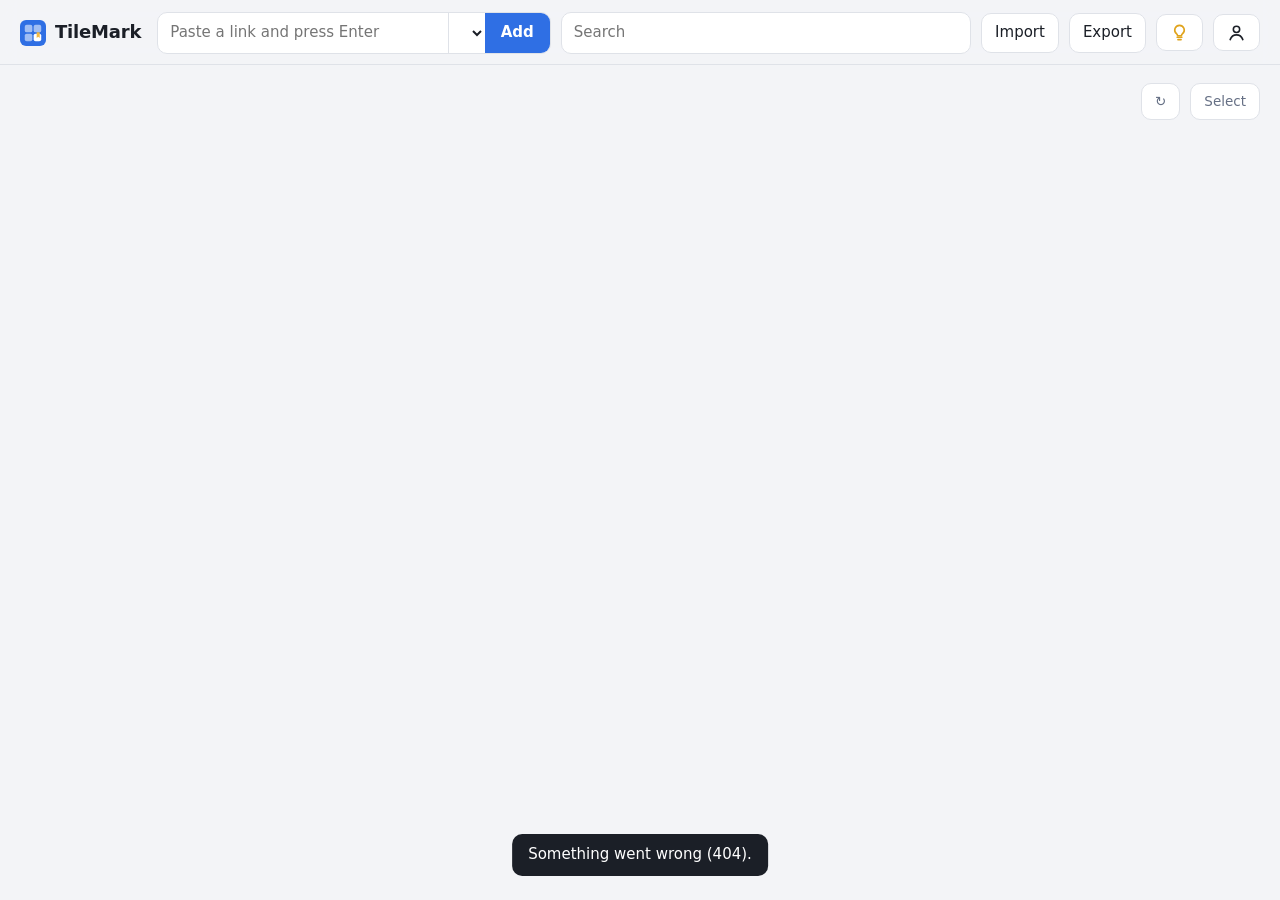
==== commit 60c366ad: "2.8.0: clean start screen, side panels, Extra small tiles - Side panel layout starts with no group o" ====
--- a/pages/index.html
+++ b/pages/index.html
@@ -139,7 +139,7 @@
   header { padding: 10px 12px 8px; }
   .bar { gap: 6px; row-gap: 8px; }
   .brand { margin-inline-end: auto; }
-  .bar > .btn { display: inline-flex; align-items: center; justify-content: center; min-width: 40px; height: 40px; padding: 0 9px; }
+  .bar > .btn, .bar .iowrap > .btn { display: inline-flex; align-items: center; justify-content: center; min-width: 40px; height: 40px; padding: 0 9px; }
   #importBtn, #exportBtn { display: none; }
   #searchBtn, .iowrap { display: inline-flex; }
   .bar.searching #searchBtn { border-color: var(--accent); color: var(--accent); }
@@ -162,7 +162,7 @@
 }
 @media (max-width: 380px) {  /* narrow phones: slightly smaller buttons so row 1 still fits */
   .bar { column-gap: 4px; }
-  .bar > .btn { min-width: 36px; height: 36px; padding: 0 6px; }
+  .bar > .btn, .bar .iowrap > .btn { min-width: 36px; height: 36px; padding: 0 6px; }
 }
 .lay-sections .layout { grid-template-columns: minmax(0, 1fr); }
 .lay-sections .side, .lay-sections #ptitle, .lay-sections #openAll, .lay-sections #sortSel { display: none; }
@@ -261,6 +261,76 @@
 .sess + .sess { border-top: 1px solid var(--line); }
 .sess div { flex: 1; min-width: 0; } .sess small { display: block; color: var(--muted); }
 kbd { font: 12px ui-monospace, Consolas, monospace; border: 1px solid var(--line); border-bottom-width: 2px; border-radius: 5px; padding: 0 5px; }
+#accountBtn { min-width: 40px; display: inline-flex; align-items: center; justify-content: center; }
+#accountBtn[aria-expanded="true"], #settingsBtn[aria-expanded="true"] { border-color: var(--accent); color: var(--accent); background: color-mix(in srgb, var(--accent) 12%, var(--panel)); }
+
+/* Your account and Settings: side panels that slide in from the right (from the left in a
+   right-to-left language), hanging from the bottom edge of the toolbar. --hdr is the height
+   of the toolbar, kept up to date by the script. */
+:root { --hdr: 64px; }
+dialog.drawer { position: fixed; top: var(--hdr); bottom: 0; inset-inline-start: auto; inset-inline-end: 0; margin: 0; z-index: 6;
+  width: min(460px, 100vw); max-width: 100vw; height: auto; max-height: none; padding: 0; border: 0; border-inline-start: 1px solid var(--line);
+  border-radius: 0; box-shadow: -14px 0 34px rgba(10,12,18,.14); flex-direction: column; overflow: hidden;
+  transform: translateX(100%); transition: transform .28s cubic-bezier(.2,.8,.2,1); }
+[dir=rtl] dialog.drawer { transform: translateX(-100%); box-shadow: 14px 0 34px rgba(10,12,18,.14); }
+dialog.drawer[open] { display: flex; }
+dialog.drawer.in, [dir=rtl] dialog.drawer.in { transform: none; }
+dialog.drawer.instant { transition: none; }
+.dhead { display: flex; align-items: center; gap: 10px; padding: 14px 16px 12px 20px; border-bottom: 1px solid var(--line); flex: none; }
+.dhead h2 { margin: 0; flex: 1; font-size: 18px; }
+.dclose { width: 36px; height: 36px; display: inline-flex; align-items: center; justify-content: center; border: 0; border-radius: 10px;
+  background: var(--bg); color: var(--text); cursor: pointer; flex: none; }
+.dclose:hover { background: var(--line); }
+.dclose:focus-visible { outline: 2px solid var(--accent); outline-offset: 2px; }
+.dbody { flex: 1; overflow-y: auto; overscroll-behavior: contain; padding: 4px 16px 22px; }
+.dbody > .hint:first-child { margin-top: 12px; }
+.dfoot { display: flex; align-items: center; gap: 10px; margin-top: 18px; }
+.dfoot .hint { margin: 0; margin-inline-start: auto; }
+.dback { position: fixed; top: var(--hdr); left: 0; right: 0; bottom: 0; z-index: 5; background: rgba(10,12,18,.28); opacity: 0; transition: opacity .28s ease; }
+.dback.in { opacity: 1; }
+@media (prefers-reduced-motion: reduce) { dialog.drawer, .dback { transition: none; } }
+
+/* the tile size: four steps */
+.seg { display: grid; grid-template-columns: repeat(4, minmax(0, 1fr)); gap: 4px; padding: 4px; margin-top: 6px; background: var(--bg); border: 1px solid var(--line); border-radius: 11px; }
+dialog .seg label { position: relative; margin: 0; display: flex; flex-direction: column; align-items: center; justify-content: flex-end; gap: 7px; min-height: 58px;
+  padding: 8px 4px; border-radius: 8px; cursor: pointer; color: var(--text); font-size: 12.5px; line-height: 1.2; text-align: center; }
+.seg input { position: absolute; opacity: 0; pointer-events: none; }
+.seg .sz { width: var(--s); height: var(--s); border-radius: 3px; background: var(--muted); }
+dialog .seg label:has(input:checked) { background: var(--panel); box-shadow: var(--shadow); font-weight: 600; }
+.seg label:has(input:checked) .sz { background: var(--accent); }
+.seg label:has(input:focus-visible) { outline: 2px solid var(--accent); outline-offset: -2px; }
+dialog .lbl { display: block; font-size: 13px; color: var(--muted); margin: 12px 0 0; }
+
+/* the start screen: no group open yet */
+.home { display: flex; flex-direction: column; align-items: center; justify-content: center; text-align: center; gap: 8px;
+  min-height: max(360px, calc(100vh - var(--hdr) - 110px)); padding: 30px 20px; }
+.home .wm { width: min(260px, 50vw); height: auto; color: var(--text); opacity: .06; margin-bottom: 14px; }
+.home p { margin: 0; }
+.home .home-hint { color: var(--muted); font-size: 15px; }
+.home .home-hint b { display: block; color: var(--text); font-size: 18px; margin-bottom: 4px; }
+.home .home-stats { color: var(--muted); font-size: 13px; letter-spacing: .01em; }
+.at-home .tools { display: none; }
+@media (max-width: 760px) { .home { min-height: 46vh; } .home .wm { width: min(180px, 46vw); } }
+
+/* Extra small: a dense grid of favicon and title, in both layouts */
+body.thumb-xs .list, body.thumb-xs .grid { display: grid; grid-template-columns: repeat(auto-fill, minmax(230px, 1fr)); gap: 6px; }
+body.thumb-xs .card, body.thumb-xs .list .card { flex-direction: row; align-items: center; gap: 9px; min-height: 42px; padding: 0 6px 0 10px; border-radius: 9px; box-shadow: none; }
+body.thumb-xs .card:hover { transform: none; }
+body.thumb-xs .thumb, body.thumb-xs .list .thumb { flex: 0 0 22px; width: 22px; height: 22px; aspect-ratio: auto; border: 0; border-radius: 6px; }
+body.thumb-xs .thumb img.icon, body.thumb-xs .list .thumb img.icon { width: 22px; height: 22px; border-radius: 5px; }
+body.thumb-xs .thumb .letter, body.thumb-xs .list .thumb .letter { font-size: 12px; }
+body.thumb-xs .thumb .spin { width: 14px; height: 14px; border-width: 2px; }
+body.thumb-xs .body, body.thumb-xs .list .body { flex: 1; min-width: 0; padding: 0; display: block; }
+body.thumb-xs .title { -webkit-line-clamp: 1; font-size: 13.5px; font-weight: 550; }
+body.thumb-xs .note, body.thumb-xs .desc, body.thumb-xs .meta { display: none; }
+body.thumb-xs .actions, body.thumb-xs .list .actions { position: static; transform: none; flex: none; }
+body.thumb-xs .actions button:not(.ed) { display: none; }
+body.thumb-xs .actions button { width: 28px; height: 28px; background: transparent; color: var(--muted); }
+body.thumb-xs .actions button:hover { background: var(--line); color: var(--text); }
+body.thumb-xs .tick { top: 50%; transform: translateY(-50%); inset-inline-start: 7px; }
+body.thumb-xs .list .card.ins-before { box-shadow: -5px 0 0 -1px var(--accent); } body.thumb-xs .list .card.ins-after { box-shadow: 5px 0 0 -1px var(--accent); }
+[dir=rtl] body.thumb-xs .list .card.ins-before { box-shadow: 5px 0 0 -1px var(--accent); } [dir=rtl] body.thumb-xs .list .card.ins-after { box-shadow: -5px 0 0 -1px var(--accent); }
+@media (hover: none) and (max-width: 760px) { body.thumb-xs .list .body { padding: 0; } }
 </style>
 </head>
 <body>
@@ -279,7 +349,8 @@
     <span class="iowrap"><button class="btn" id="ioBtn" title="Import and export" aria-label="Import and export" aria-haspopup="menu" aria-expanded="false"><svg class="ico" viewBox="0 0 24 24" width="18" height="18" fill="none" stroke="currentColor" stroke-width="2" stroke-linecap="round" stroke-linejoin="round" aria-hidden="true"><path d="M8 20V5"/><path d="M4 9l4-4 4 4"/><path d="M16 4v15"/><path d="M12 15l4 4 4-4"/></svg></button>
       <span class="iomenu" id="ioMenu" role="menu" hidden><button type="button" role="menuitem" data-go="importBtn">Import</button><button type="button" role="menuitem" data-go="exportBtn">Export</button></span></span>
     <button class="btn" id="helpBtn" title="Guide and help" aria-label="Guide and help"><svg viewBox="0 0 24 24" width="19" height="19" fill="none" stroke="currentColor" stroke-width="2" stroke-linecap="round" stroke-linejoin="round" aria-hidden="true"><path d="M9 18h6"/><path d="M10 21h4"/><path d="M12 3a6 6 0 0 0-3.6 10.8c.7.6 1.1 1.3 1.1 2.2h5c0-.9.4-1.6 1.1-2.2A6 6 0 0 0 12 3z"/></svg></button>
-    <button class="btn" id="settingsBtn" title="Settings" aria-label="Settings">⚙</button>
+    <button class="btn" id="accountBtn" title="Your account" aria-label="Your account" aria-controls="accountDlg" aria-expanded="false"><svg viewBox="0 0 24 24" width="19" height="19" fill="none" stroke="currentColor" stroke-width="2" stroke-linecap="round" stroke-linejoin="round" aria-hidden="true"><circle cx="12" cy="8" r="4"/><path d="M4 21c1.4-3.9 4.4-6 8-6s6.6 2.1 8 6"/></svg></button>
+    <button class="btn" id="settingsBtn" title="Settings" aria-label="Settings" aria-controls="settingsDlg" aria-expanded="false" hidden>⚙</button>
   </div>
 </header>
 
@@ -306,6 +377,11 @@
         <button class="btn not-selecting" id="selBtn">Select</button></div>
       <div id="board"></div>
       <div class="empty" id="empty" hidden></div>
+      <div class="home" id="home" hidden>
+        <svg class="wm" viewBox="0 0 120 120" aria-hidden="true"><rect width="120" height="120" rx="28" fill="currentColor"/><g fill="var(--bg)"><rect x="22" y="22" width="35" height="35" rx="9"/><rect x="63" y="22" width="35" height="35" rx="9"/><rect x="22" y="63" width="35" height="35" rx="9"/><rect x="63" y="63" width="35" height="35" rx="9"/></g></svg>
+        <p class="home-hint" id="homeHint"></p>
+        <p class="home-stats" id="homeStats"></p>
+      </div>
     </section>
   </div>
 </main>
@@ -372,8 +448,20 @@
   <div class="row"><button class="btn" value="cancel">Cancel</button><button class="btn primary" type="button" id="iGo">Import</button></div>
 </form></dialog>
 
-<dialog id="settingsDlg"><form method="dialog">
-  <h2>Settings</h2>
+<dialog id="accountDlg" class="drawer" aria-labelledby="accountHead">
+  <div class="dhead"><h2 id="accountHead">Your account</h2><button class="dclose" type="button" title="Close" aria-label="Close"><svg viewBox="0 0 24 24" width="18" height="18" fill="none" stroke="currentColor" stroke-width="2" stroke-linecap="round" aria-hidden="true"><path d="M6 6l12 12M18 6L6 18"/></svg></button></div>
+  <div class="dbody">
+  <details class="sec" data-k="account"><summary><span class="st">Username and password</span><span class="sum" id="sum-account"></span></summary><div class="secb">
+    <p class="hint" id="authState"></p>
+    <div id="authForm">
+    <label for="auUser">Username</label><input id="auUser" type="text" maxlength="60" autocomplete="username">
+    <label for="auPass">New password (leave empty to keep the current one)</label><input id="auPass" type="password" autocomplete="new-password">
+    <div id="auCurWrap"><label for="auCur">Current password</label><input id="auCur" type="password" autocomplete="current-password"></div>
+    </div>
+    <div class="row" style="justify-content:flex-start;margin-top:12px">
+    <button class="btn primary" type="button" id="auSave">Save account</button>
+    </div>
+  </div></details>
   <details class="sec" data-k="layout"><summary><span class="st">Layout</span><span class="sum" id="sum-layout"></span></summary><div class="secb">
     <label class="choice"><input type="radio" name="layout" value="panel"><div><b>Side panel</b><span>Groups in a column on the left; click one to list its links beside it.</span></div></label>
     <label class="choice"><input type="radio" name="layout" value="sections"><div><b>Sections</b><span>All groups on one page as collapsible sections with large cards.</span></div></label>
@@ -383,26 +471,25 @@
     <label for="setLang">Language</label><select id="setLang"><option value="">Follow my browser</option></select>
     <p class="hint">The page reloads in the chosen language. Saved with your account.</p>
   </div></details>
-  <details class="sec" data-k="cards"><summary><span class="st">Cards</span><span class="sum" id="sum-cards"></span></summary><div class="secb">
-    <label for="setThumb">Picture size</label><select id="setThumb"><option value="s">Small</option><option value="m">Medium</option><option value="l">Large</option></select>
+  <details class="sec" data-k="cards"><summary><span class="st">Cards and tile size</span><span class="sum" id="sum-cards"></span></summary><div class="secb">
+    <span class="lbl" id="thumbLbl">Tile size</span>
+    <div class="seg" role="radiogroup" aria-labelledby="thumbLbl">
+      <label><input type="radio" name="thumb" value="xs"><span class="sz" style="--s:6px"></span><span>Extra small</span></label>
+      <label><input type="radio" name="thumb" value="s"><span class="sz" style="--s:9px"></span><span>Small</span></label>
+      <label><input type="radio" name="thumb" value="m"><span class="sz" style="--s:12px"></span><span>Medium</span></label>
+      <label><input type="radio" name="thumb" value="l"><span class="sz" style="--s:15px"></span><span>Large</span></label>
+    </div>
+    <p class="hint" id="thumbHelp"></p>
+    <p class="hint">The tile size is remembered on each device, so a phone and a computer can each have their own. A new device starts with the size you chose last.</p>
     <label for="setOpen">Clicking a link opens it</label><select id="setOpen"><option value="new">In a new tab</option><option value="same">In this tab</option></select>
     <label for="setDefGroup">New links go to</label><select id="setDefGroup"></select>
-    <p class="hint">Layout, appearance and these card choices are saved with your account, so all your devices look the same.</p>
-    <p class="hint">Keyboard: <kbd>/</kbd> search, <kbd>n</kbd> add a link, <kbd>Esc</kbd> clear the search or leave a field.</p>
+    <p class="hint">Layout, appearance, the start screen and the other card choices are saved with your account, so all your devices look the same.</p>
+    <p class="hint">Keyboard: <kbd>/</kbd> search, <kbd>n</kbd> add a link, <kbd>Esc</kbd> clear the search, leave a field, or close a panel or the open group.</p>
   </div></details>
-  <details class="sec" data-k="account"><summary><span class="st">Your account</span><span class="sum" id="sum-account"></span></summary><div class="secb">
-    <p class="hint" id="authState"></p>
-    <div id="authForm">
-    <label for="auUser">Username</label><input id="auUser" type="text" maxlength="60" autocomplete="username">
-    <label for="auPass">New password (leave empty to keep the current one)</label><input id="auPass" type="password" autocomplete="new-password">
-    <div id="auCurWrap"><label for="auCur">Current password</label><input id="auCur" type="password" autocomplete="current-password"></div>
-    </div>
-    <div class="row" style="justify-content:flex-start;margin-top:12px">
-    <button class="btn primary" type="button" id="auSave">Save account</button>
-    </div>
-    <h4 class="sub">Delete all my links</h4>
-    <p class="hint">Deletes all your links, groups and pictures, for a fresh start. Your account, settings and passkeys stay. Download a backup first if you might want them back.</p>
-    <div class="row" style="justify-content:flex-start;margin-top:8px"><button class="btn" type="button" id="clBackup">Download backup first</button><button class="btn danger" type="button" id="clGo">Delete all my links</button></div>
+  <details class="sec" data-k="start"><summary><span class="st">Start screen</span><span class="sum" id="sum-start"></span></summary><div class="secb">
+    <label class="choice"><input type="radio" name="start" value="empty"><div><b>Clean start screen</b><span>No group is open when TileMark starts. Click a group to open it; click it again or press Esc to close it.</span></div></label>
+    <label class="choice"><input type="radio" name="start" value="last"><div><b>Reopen the last group</b><span>TileMark opens with the group that was open last.</span></div></label>
+    <p class="hint">Used with the Side panel layout.</p>
   </div></details>
   <details class="sec" data-k="tfa" id="tfBox"><summary><span class="st">Two-factor sign-in</span><span class="sum" id="sum-tfa"></span></summary><div class="secb">
     <p class="hint" id="tfState"></p>
@@ -464,8 +551,17 @@
     <p class="hint err" id="rsPassErr" role="alert" hidden></p>
     <div class="row" style="justify-content:flex-start;margin-top:12px"><button class="btn danger" type="button" id="rsGo">Restore from backup</button></div>
   </div></details>
-  <div id="adminBox" hidden>
-  <h3 class="group">Installation (admin)</h3>
+  <details class="sec danger-zone" data-k="clear"><summary><span class="st">Delete all my links</span></summary><div class="secb">
+    <p class="hint">Deletes all your links, groups and pictures, for a fresh start. Your account, settings and passkeys stay. Download a backup first if you might want them back.</p>
+    <div class="row" style="justify-content:flex-start;margin-top:8px"><button class="btn" type="button" id="clBackup">Download backup first</button><button class="btn danger" type="button" id="clGo">Delete all my links</button></div>
+  </div></details>
+  <div class="dfoot"><button class="btn" type="button" id="auOut">Sign out</button><p class="hint" id="appVersion"></p></div>
+  </div>
+</dialog>
+<dialog id="settingsDlg" class="drawer" aria-labelledby="settingsHead">
+  <div class="dhead"><h2 id="settingsHead">Settings</h2><button class="dclose" type="button" title="Close" aria-label="Close"><svg viewBox="0 0 24 24" width="18" height="18" fill="none" stroke="currentColor" stroke-width="2" stroke-linecap="round" aria-hidden="true"><path d="M6 6l12 12M18 6L6 18"/></svg></button></div>
+  <div class="dbody">
+  <p class="hint">Settings for the whole installation. Only admins see them; your own choices are under Your account.</p>
   <details class="sec" data-k="people"><summary><span class="st">People</span><span class="sum" id="sum-people"></span></summary><div class="secb">
     <p class="hint">Everyone has their own links, groups, API key and backups, and nobody sees someone else's links in TileMark. An admin can still set a new password for an account and sign in with it (the person notices: their old password stops working), and the daily backups hold everyone's links.</p>
     <div id="userList"></div>
@@ -531,9 +627,8 @@
     <div class="row" style="justify-content:flex-start;margin-top:12px"><button class="btn danger" type="button" id="rtGo">Reset TileMark</button></div>
   </div></details>
   </div>
-  <p class="hint" id="appVersion" style="text-align:end"></p>
-  <div class="row"><button class="btn left" type="button" id="auOut">Sign out</button><button class="btn primary" value="close">Done</button></div>
-</form></dialog>
+</dialog>
+<div class="dback" id="dback" hidden></div>
 
 <dialog id="secretDlg"><form method="dialog">
   <p id="secretMsg" style="white-space:pre-line;margin-top:0"></p>
@@ -548,13 +643,18 @@
 const COLORS = ["#4c8bf5","#2aa7b8","#1f9e8a","#3fa55a","#8bb33a","#e0a31b","#e8793a","#e5534b","#d6589f","#b455c9","#8e6ad8","#5b63d6","#a0714f","#7d8590","#4a5568","#c9a227"];
 const $ = id => document.getElementById(id);
 const el = (tag, props = {}, ...kids) => { const n = Object.assign(document.createElement(tag), props); n.append(...kids); return n; };
-let cfg = { layout: "panel", theme: "system", thumb: "m", open: "new", defgroup: "" };
+let cfg = { layout: "panel", theme: "system", thumb: "m", open: "new", defgroup: "", start: "empty" };
 try { Object.assign(cfg, JSON.parse(localStorage.getItem("tm.settings") || "{}")); } catch {}
 if (!["panel", "sections"].includes(cfg.layout)) cfg.layout = "panel";
+// The tile size is remembered per device (a phone and a computer can differ). The account
+// keeps the size chosen last, which a device uses until a size is picked on it.
+const THUMBS = ["xs", "s", "m", "l"];
+let devThumb = ""; try { devThumb = localStorage.getItem("tm.thumbDevice") || ""; } catch {}
+const thumbNow = () => THUMBS.includes(devThumb) ? devThumb : THUMBS.includes(cfg.thumb) ? cfg.thumb : "m";
 function applySettings() {
   try { localStorage.setItem("tm.settings", JSON.stringify(cfg)); } catch {}
-  document.body.classList.remove("lay-panel", "lay-sections", "thumb-s", "thumb-m", "thumb-l");
-  document.body.classList.add("lay-" + cfg.layout, "thumb-" + (["s", "m", "l"].includes(cfg.thumb) ? cfg.thumb : "m"));
+  document.body.classList.remove("lay-panel", "lay-sections", "thumb-xs", "thumb-s", "thumb-m", "thumb-l");
+  document.body.classList.add("lay-" + cfg.layout, "thumb-" + thumbNow());
   if (cfg.theme === "light" || cfg.theme === "dark") document.documentElement.dataset.theme = cfg.theme;
   else delete document.documentElement.dataset.theme;
 }
@@ -594,14 +694,14 @@
 let prefsLoaded = false, prefsTimer = null;
 function savePrefs() {
   clearTimeout(prefsTimer);
-  prefsTimer = setTimeout(() => api("PUT", "api/prefs", { layout: cfg.layout, theme: cfg.theme, thumb: cfg.thumb, open: cfg.open, defgroup: cfg.defgroup, sorts }).catch(() => {}), 400);
+  prefsTimer = setTimeout(() => api("PUT", "api/prefs", { layout: cfg.layout, theme: cfg.theme, thumb: cfg.thumb, open: cfg.open, defgroup: cfg.defgroup, start: cfg.start, sorts }).catch(() => {}), 400);
 }
 function takePrefs(p) {
   prefsLoaded = true;
   if (!p || !Object.keys(p).length) { savePrefs(); return; }
   if (p.layout) cfg.layout = p.layout;
   if (p.theme) cfg.theme = p.theme;
-  for (const k of ["thumb", "open", "defgroup"]) if (k in p) cfg[k] = p[k];
+  for (const k of ["thumb", "open", "defgroup", "start"]) if (k in p) cfg[k] = p[k];
   if (p.sorts) { sorts = p.sorts; try { localStorage.setItem("tm.sort", JSON.stringify(sorts)); } catch {} }
   applySettings();
 }
@@ -613,14 +713,18 @@
     $("brandVer").textContent = /^\d/.test(S.version) ? "v" + S.version : S.version;
     document.querySelector(".brand").title = "TileMark " + S.version;
   }
-  if (!prefsLoaded) takePrefs(S.prefs);
+  $("settingsBtn").hidden = !(S.me && S.me.is_admin);  // Settings holds only the installation's (admin) settings
+  if (!prefsLoaded) {
+    takePrefs(S.prefs);
+    if (cfg.start !== "last") filter = "";  // the clean start screen: no group open yet
+  }
   dupok = (S.prefs && S.prefs.dupok) || [];
-  if (filter === "none" ? !S.links.some(l => l.group_id === null) : !(filter in SPECIAL) && !group(+filter))
-    filter = S.groups.length ? String(S.groups[0].id) : "all";  // nothing (valid) chosen yet: open the first group
+  // "" is the start screen; a group or list that no longer exists also leads back to it
+  if (filter && (filter === "none" ? !S.links.some(l => l.group_id === null) : !(filter in SPECIAL) && !group(+filter))) filter = "";
   render();
   clearTimeout(timer);
   if (S.links.some(l => l.status === "pending") || (S.check && S.check.running)) timer = setTimeout(load, 2000);
-  if ($("settingsDlg").open) showCheck();
+  if (drawer) showCheck();
 }
 // Links can be added elsewhere (browser button, phone, API key, another device): fetch the
 // list again when this tab is shown again, and every 5 minutes while it is visible.
@@ -629,7 +733,11 @@
   if (document.visibilityState === "visible" && Date.now() - lastLoad > 3000 && !document.querySelector("dialog[open]")) load();
 });
 setInterval(() => { if (document.visibilityState === "visible" && !selecting && !document.querySelector("dialog[open]")) load(); }, 5 * 60 * 1000);
-function setFilter(f) { filter = String(f); localStorage.setItem("tm.filter", filter); render(); }
+function setFilter(f) {
+  filter = String(f); localStorage.setItem("tm.filter", filter);
+  if (!filter && selecting) { selecting = false; selected.clear(); }  // nothing left to select on the start screen
+  render();
+}
 
 function visible() {
   const needle = q.trim().toLowerCase();
@@ -654,7 +762,11 @@
   c.append(el("span", { className: "dot" }), el("span", { className: "gname", textContent: label }), el("span", { className: "n", textContent: n }));
   if (g) { const b = el("button", { className: "edit", title: t("Edit group"), textContent: "✎" });
            b.onclick = e => { e.stopPropagation(); openGroup(g); }; c.append(b); dragGroup(c, g); }
-  const pick = () => { if (q) { q = ""; $("search").value = ""; } setFilter(key); };
+  // clicking the open group (or list) again closes it, back to the start screen
+  const pick = () => {
+    if (q) { q = ""; $("search").value = ""; return setFilter(key); }
+    setFilter(filter === String(key) ? "" : key);
+  };
   c.onclick = pick;
   c.onkeydown = e => { if (e.key === "Enter" || e.key === " ") { e.preventDefault(); pick(); } };
   if (key === "none" || typeof key === "number") makeDrop(c, key);
@@ -784,7 +896,8 @@
   };
   const th = el("div", { className: "thumb" });
   const letter = () => el("span", { className: "letter", textContent: (host(l.url)[0] || "?") });
-  if (l.thumb) { const img = el("img", { className: l.thumb_kind === "image" ? "full" : "icon", src: "thumbs/" + l.thumb, alt: "", loading: "lazy", draggable: false });
+  // Extra small shows a favicon at most: a page picture can't be made out at that size
+  if (l.thumb && (l.thumb_kind !== "image" || thumbNow() !== "xs")) { const img = el("img", { className: l.thumb_kind === "image" ? "full" : "icon", src: "thumbs/" + l.thumb, alt: "", loading: "lazy", draggable: false });
                  img.onerror = () => img.replaceWith(letter()); th.append(img); }
   else th.append(l.status === "pending" ? el("span", { className: "spin" }) : letter());
   const meta = el("div", { className: "meta" }, el("span", { className: "host", textContent: host(l.url) }));
@@ -795,7 +908,8 @@
   const star = btn(l.pinned ? "★" : "☆", l.pinned ? t("Remove from favourites") : t("Add to favourites"),
     async () => { try { await api("PATCH", "api/links/" + l.id, { pinned: !l.pinned }); load(); } catch (e) { toast(e.message); } });
   if (l.pinned) star.classList.add("on");
-  act.append(star, btn("↗", t("Share"), () => shareLink(l)), btn("✎", t("Edit"), () => openLink(l)),
+  const ed = btn("✎", t("Edit"), () => openLink(l)); ed.classList.add("ed");  // the only button shown at Extra small
+  act.append(star, btn("↗", t("Share"), () => shareLink(l)), ed,
              btn("↻", t("Refresh thumbnail"), async () => { await api("POST", "api/links/" + l.id + "/refresh"); load(); }),
              btn("✕", t("Delete"), () => removeLink(l)));
   if (g && cfg.layout === "panel" && (!isGroupView() || q.trim())) meta.append(el("span", { className: "tag" }, el("i"), g.name));
@@ -853,9 +967,23 @@
     el("option", { value: "none", textContent: t("No group") }));
   sel.disabled = $("selDelete").disabled = $("selRefresh").disabled = !selected.size;
 }
+// The start screen of the Side panel layout: the logo as a watermark, a hint and a short overview
+function renderHome() {
+  const hint = $("homeHint"), n = S.links.length;
+  if (!n) hint.replaceChildren(el("b", { textContent: t("No links yet") }), t("Paste a link above, or use Import to bring in your bookmarks all at once."));
+  else if (matchMedia("(hover: none)").matches) hint.replaceChildren(t("Choose a group to see its links."));
+  else { const [a, b] = t("Choose a group, or press {key} to search.").split("{key}");
+         hint.replaceChildren(a, el("kbd", { textContent: "/" }), b || ""); }
+  const g = S.groups.length, f = S.links.filter(l => l.pinned).length;
+  $("homeStats").textContent = !n ? "" : [n === 1 ? t("{n} link", { n }) : t("{n} links", { n }),
+    g ? (g === 1 ? t("{n} group", { n: g }) : t("{n} groups", { n: g })) : "",
+    f ? (f === 1 ? t("{n} favourite", { n: f }) : t("{n} favourites", { n: f })) : ""].filter(Boolean).join(" · ");
+}
 function render() {
   renderSelection();
   showDupCount();
+  const home = cfg.layout === "panel" && !filter && !q.trim();
+  $("home").hidden = !home; document.body.classList.toggle("at-home", home);
   if (cfg.layout === "sections") {
     fillSelect($("addGroup"), addGroupValue(null), t("No group"));
     return renderSections(visible());
@@ -879,6 +1007,7 @@
   side.append(add);
 
   fillSelect($("addGroup"), addGroupValue(group(+filter) ? filter : null), t("No group"));
+  if (home) { $("board").replaceChildren(); $("empty").hidden = true; renderHome(); return; }
 
   const list = visible(), g = group(+filter), pt = $("ptitle");
   pt.replaceChildren();
@@ -920,7 +1049,7 @@
 $("ioBtn").onclick = e => { e.stopPropagation(); showIo($("ioMenu").hidden); };
 for (const b of $("ioMenu").querySelectorAll("button")) b.onclick = () => { showIo(false); $(b.dataset.go).click(); };
 document.addEventListener("click", e => { if (!$("ioMenu").hidden && !e.target.closest(".iowrap")) showIo(false); });
-document.addEventListener("keydown", e => { if (e.key === "Escape" && !$("ioMenu").hidden) { showIo(false); $("ioBtn").focus(); } });
+document.addEventListener("keydown", e => { if (e.key === "Escape" && !$("ioMenu").hidden) { e.preventDefault(); showIo(false); $("ioBtn").focus(); } });
 $("searchBtn").onclick = () => showSearch(!document.querySelector(".bar").classList.contains("searching"));
 $("search").addEventListener("blur", () => { if (!$("search").value) setTimeout(() => { if (document.activeElement !== $("searchBtn")) showSearch(false); }, 150); });
 $("addGroup").addEventListener("change", e => { if (!group(+filter)) addGroupPicked = e.target.value; });
@@ -1041,7 +1170,7 @@
   if (!selected.size || !confirm((selected.size === 1 ? t("Delete {n} link?", {n: selected.size}) : t("Delete {n} links?", {n: selected.size})))) return;
   try { await api("POST", "api/links/bulk", { ids: [...selected], delete: true }); selected.clear(); load(); } catch (err) { toast(err.message); }
 };
-document.addEventListener("keydown", e => { if (e.key === "Escape" && selecting && !document.querySelector("dialog[open]")) $("selDone").click(); });
+document.addEventListener("keydown", e => { if (e.key === "Escape" && !e.defaultPrevented && selecting && !document.querySelector("dialog[open]")) { e.preventDefault(); $("selDone").click(); } });
 
 // settings: each section is a card, one open at a time (the last one is remembered),
 // and a closed card shows a short status in its title
@@ -1050,15 +1179,19 @@
 function sumPrefs() {
   setSum("layout", cfg.layout === "sections" ? t("Sections") : t("Side panel"));
   setSum("appearance", optText("setTheme") + " · " + TM_LANGS[tmLang()]);  // the language in use, also when following the browser
-  setSum("cards", optText("setThumb") + " · " + optText("setOpen"));
-}
+  setSum("cards", t(SIZE_NAMES[thumbNow()]) + " · " + optText("setOpen"));
+  setSum("start", cfg.start === "last" ? t("Last group") : t("Clean"));
+}
+const SIZE_NAMES = { xs: "Extra small", s: "Small", m: "Medium", l: "Large" };
+const SIZE_HELP = { xs: "A dense grid: favicon and title only. The ✎ button opens a link's settings, with favourite, group and delete.",
+  s: "Small cards with a small picture.", m: "The standard size.", l: "Large cards with big pictures." };
 (function () {
   let open = [];
   try { open = JSON.parse(localStorage.getItem("tm.openSec") || "[]"); } catch {}
   for (const d of document.querySelectorAll("details.sec")) {
     d.open = d.dataset.k === open[0];
     d.addEventListener("toggle", () => {
-      if (d.open) for (const o of document.querySelectorAll("details.sec[open]")) if (o !== d) o.open = false;
+      if (d.open) for (const o of d.closest("dialog").querySelectorAll("details.sec[open]")) if (o !== d) o.open = false;
       const now = [...document.querySelectorAll("details.sec[open]")].map(x => x.dataset.k);
       try { localStorage.setItem("tm.openSec", JSON.stringify(now)); } catch {}
     });
@@ -1066,10 +1199,62 @@
 })();
 
 $("newGroupBtn").onclick = () => openGroup(null);
-$("settingsBtn").onclick = () => {
+// ---------------------------------------------------------------- side panels
+// Your account and Settings slide in under the toolbar. They are non-modal dialogs, so the
+// toolbar stays usable (its button closes the panel again); the page behind is dimmed and
+// inert. A click beside the panel, ✕ or Esc closes it.
+let drawer = null, drawerTimer = null;
+const DRAWER_BTN = { accountDlg: "accountBtn", settingsDlg: "settingsBtn" };
+const reducedMotion = () => matchMedia("(prefers-reduced-motion: reduce)").matches;
+// while recovery codes or the recovery key are on screen (shown only once), the panel stays open
+const mayCloseDrawer = d => !(d.id === "accountDlg" && !$("tfCodes").hidden) && !(d.id === "settingsDlg" && !$("ekKey").hidden);
+new ResizeObserver(() => document.documentElement.style.setProperty("--hdr", document.querySelector("header").offsetHeight + "px"))
+  .observe(document.querySelector("header"));
+function openDrawer(id) {
+  const d = $(id);
+  if (drawer === d) return closeDrawer();
+  const swap = !!drawer;
+  if (drawer) {  // switching panels: the other one goes at once, the new one appears in its place
+    if (!mayCloseDrawer(drawer)) return toast(t("First save what is shown, then confirm below."));
+    drawer.classList.remove("in"); drawer.close(); $(DRAWER_BTN[drawer.id]).setAttribute("aria-expanded", "false");
+  }
+  clearTimeout(drawerTimer);
+  drawer = d;
+  d.classList.toggle("instant", swap || reducedMotion()); if (swap) d.classList.add("in");
+  d.show();
+  $("dback").hidden = false; document.querySelector("main").inert = true;
+  $(DRAWER_BTN[id]).setAttribute("aria-expanded", "true");
+  d.querySelector(".dclose").focus({ preventScroll: true });
+  requestAnimationFrame(() => requestAnimationFrame(() => { d.classList.add("in"); $("dback").classList.add("in"); d.classList.remove("instant"); }));
+}
+function closeDrawer() {
+  const d = drawer; if (!d) return;
+  if (!mayCloseDrawer(d)) return toast(t("First save what is shown, then confirm below."));
+  drawer = null;
+  d.classList.remove("in"); $("dback").classList.remove("in");
+  document.querySelector("main").inert = false;
+  const b = $(DRAWER_BTN[d.id]); b.setAttribute("aria-expanded", "false");
+  if (d.contains(document.activeElement)) b.focus({ preventScroll: true });
+  clearTimeout(drawerTimer);
+  drawerTimer = setTimeout(() => { if (drawer !== d) d.close(); if (!drawer) $("dback").hidden = true; }, reducedMotion() ? 0 : 300);
+}
+for (const d of document.querySelectorAll("dialog.drawer")) d.querySelector(".dclose").onclick = closeDrawer;
+$("dback").onclick = closeDrawer;
+document.addEventListener("keydown", e => {  // first, before the other Esc uses
+  if (e.key !== "Escape" || !drawer || document.querySelector("dialog[open]:not(.drawer)")) return;  // a window on top closes first
+  e.preventDefault(); e.stopImmediatePropagation(); closeDrawer();
+}, true);
+
+$("accountBtn").onclick = () => {
   for (const r of document.querySelectorAll('input[name="layout"]')) { r.checked = r.value === cfg.layout; r.onchange = () => { cfg.layout = r.value; applySettings(); savePrefs(); render(); sumPrefs(); }; }
   $("setTheme").value = cfg.theme; $("setTheme").onchange = e => { cfg.theme = e.target.value; applySettings(); savePrefs(); sumPrefs(); };
-  $("setThumb").value = cfg.thumb; $("setThumb").onchange = e => { cfg.thumb = e.target.value; applySettings(); savePrefs(); sumPrefs(); };
+  const showSize = () => { $("thumbHelp").textContent = t(SIZE_HELP[thumbNow()]); };
+  for (const r of document.querySelectorAll('input[name="thumb"]')) { r.checked = r.value === thumbNow(); r.onchange = () => {
+    devThumb = cfg.thumb = r.value; try { localStorage.setItem("tm.thumbDevice", devThumb); } catch {}
+    applySettings(); savePrefs(); render(); sumPrefs(); showSize(); }; }
+  showSize();
+  for (const r of document.querySelectorAll('input[name="start"]')) { r.checked = r.value === (cfg.start === "last" ? "last" : "empty");
+    r.onchange = () => { cfg.start = r.value; savePrefs(); sumPrefs(); }; }
   const sl = $("setLang");  // the languages come from pages/lang/languages.json
   if (sl.options.length === 1) for (const l of TM_LANG_LIST) sl.add(Object.assign(new Option(l.name, l.code), { lang: l.code, dir: l.dir || "auto" }));
   sl.value = storedLang(); sl.onchange = async e => {
@@ -1081,10 +1266,11 @@
   fillSelect($("setDefGroup"), group(+cfg.defgroup) ? cfg.defgroup : "", t("No group"));
   $("setDefGroup").onchange = e => { cfg.defgroup = e.target.value; addGroupPicked = null; savePrefs(); render(); };
   sumPrefs();
-  $("settingsDlg").showModal();
+  openDrawer("accountDlg");
   showCheck();
   refreshAuth();
 };
+$("settingsBtn").onclick = () => { openDrawer("settingsDlg"); showCheck(); refreshAuth(); };
 async function refreshAuth() {
   let a; try { a = await api("GET", "api/auth"); } catch (e) { return; }
   $("authState").textContent = a.ha
@@ -1092,7 +1278,8 @@
     : t(a.is_admin ? "Signed in as {name} (admin)." : "Signed in as {name}.", { name: a.username });
   $("auCurWrap").hidden = $("auOut").hidden = !!a.ha;
   $("auUser").value = a.username || ""; $("auPass").value = ""; $("auCur").value = "";
-  $("adminBox").hidden = !a.is_admin;
+  $("settingsBtn").hidden = !a.is_admin;
+  if (!a.is_admin && drawer === $("settingsDlg")) closeDrawer();
   setSum("account", a.username + (a.is_admin ? " · " + t("admin") : ""));
   setSum("save", a.has_key ? t("API key active") : "");
   showBackupHow(a);
@@ -1201,7 +1388,7 @@
   const fd = new FormData(); fd.append("file", f); fd.append("password", $("rsPass").value);
   $("rsGo").disabled = true;
   try { const r = await api("POST", "api/restore", fd); $("rsFile").value = ""; $("rsPass").value = ""; filter = ""; selected.clear();
-        $("settingsDlg").close(); toast(t("Restored {links} links in {groups} groups.", { links: r.links, groups: r.groups })); load(); }
+        closeDrawer(); toast(t("Restored {links} links in {groups} groups.", { links: r.links, groups: r.groups })); load(); }
   catch (e) { if (/password/i.test(e.message)) missingPassword(e.message); toast(e.message); } finally { $("rsGo").disabled = false; }
 };
 const GUIDE = "https://sevagjb.github.io/TileMark/guide.html";
@@ -1365,8 +1552,10 @@
   if (document.querySelector("dialog[open]") || e.ctrlKey || e.metaKey || e.altKey) return;
   const t = e.target, typing = t && (t.tagName === "INPUT" || t.tagName === "TEXTAREA" || t.tagName === "SELECT" || t.isContentEditable);
   if (e.key === "Escape") {
+    if (e.defaultPrevented) return;  // already used: a menu or the selection was closed
     if (t === $("search") && $("search").value) { $("search").value = ""; q = ""; render(); }
     else if (typing) t.blur();
+    else if (cfg.layout === "panel" && filter && !q.trim()) setFilter("");  // close the open group
     return;
   }
   if (typing) return;
@@ -1503,8 +1692,8 @@
 // Except where closing would lose something: the import review (closing it discards the
 // duplicates) and Settings while the recovery codes are on screen (shown only once).
 const outsideBox = (d, e) => { const r = d.getBoundingClientRect(); return e.clientX < r.left || e.clientX > r.right || e.clientY < r.top || e.clientY > r.bottom; };
-const mayClose = d => d.id !== "reviewDlg" && !(d.id === "settingsDlg" && (!$("tfCodes").hidden || !$("ekKey").hidden));
-for (const d of document.querySelectorAll("dialog")) {
+const mayClose = d => d.id !== "reviewDlg";
+for (const d of document.querySelectorAll("dialog:not(.drawer)")) {  // the side panels close their own way
   let pressedOutside = false;  // a drag that starts inside (selecting text) and ends outside does not close it
   d.addEventListener("mousedown", e => { pressedOutside = e.target === d && outsideBox(d, e); });
   d.addEventListener("click", e => { if (pressedOutside && e.target === d && outsideBox(d, e) && mayClose(d)) d.close(); pressedOutside = false; });
